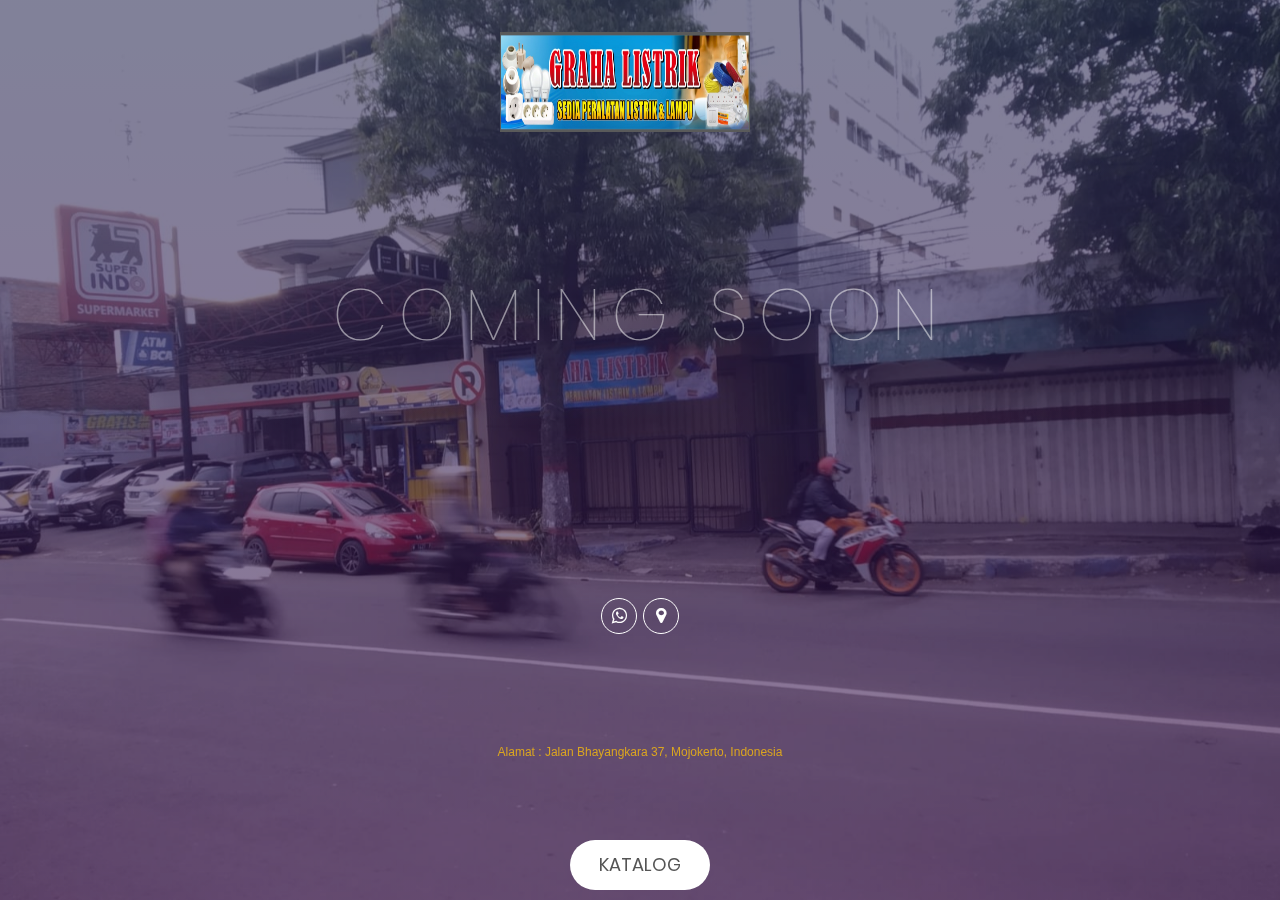
==== index.html @ 32935fe4 "new pindah" ====
<!DOCTYPE html>
<html lang="en">
<head>
	<meta charset="UTF-8">
    <meta http-equiv="X-UA-Compatible" content="IE=edge">
    <meta name="viewport" content="width=device-width, initial-scale=1, user-scalable=1">
    <title>Graha Listrik (Under Construction)</title>
<!--===============================================================================================-->	
	<link rel="icon" type="image/png" href="images/icons/favicon.ico"/>
<!--===============================================================================================-->
	<link rel="stylesheet" type="text/css" href="vendor/bootstrap/css/bootstrap.min.css">
<!--===============================================================================================-->
	<link rel="stylesheet" type="text/css" href="fonts/font-awesome-4.7.0/css/font-awesome.min.css">
<!--===============================================================================================-->
	<link rel="stylesheet" type="text/css" href="vendor/animate/animate.css">
<!--===============================================================================================-->
	<link rel="stylesheet" type="text/css" href="vendor/select2/select2.min.css">
<!--===============================================================================================-->
	<link rel="stylesheet" type="text/css" href="css/util.css">
	<link rel="stylesheet" type="text/css" href="css/main.css">
<!--===============================================================================================-->
</head>

<body>
	<div class="simpleslide100">
		<div class="simpleslide100-item bg-img1" style="background-image: url('images/toko03.jpg');"></div>
		<div class="simpleslide100-item bg-img1" style="background-image: url('images/toko04.jpg');"></div>
		<div class="simpleslide100-item bg-img1" style="background-image: url('images/toko02.jpg');"></div>
		<div class="simpleslide100-item bg-img1" style="background-image: url('images/toko_closeup.jpg');"></div>
		<div class="simpleslide100-item bg-img1" style="background-image: url('images/toko05.jpg');"></div>
	</div>

	<div class="flex-col-c-sb size1 overlay1">
		 <div class="w-full flex-w flex-sb-m p-l-80 p-r-80 p-t-22 p-lr-15-sm"> 
			<div class="wrappic1 m-r-30 m-t-10 m-b-10">
				<center><a href="#" ><img src="images/Logo.jpg" style = "width: 250px; height: 100px" alt="logo 1"></a></center>
			</div>
		 </div> 
		<div class="flex-col-c-m p-l-15 p-r-15 p-t-50 p-b-120">
			<h3 class="l1-txt1 txt-center p-b-40 respon1">
				Coming Soon
			</h3>
		</div>
		<div class="flex-w flex-c-m p-b-35">
			<a href="https://wa.me/6281232368676?text=Halo,%20Apakah%20hari%20ini%20buka?" class="size3 flex-c-m how-social trans-04 m-r-3 m-l-3 m-b-5">
				<i class="fa fa-whatsapp"></i>
			</a>
			<a href="https://goo.gl/maps/VwpToJS5A9MFDuwn7" class="size3 flex-c-m how-social trans-04 m-r-3 m-l-3 m-b-5">
				<i class="fa fa-map-marker"></i>
			</a>
			
		</div>
		<p id = "styling_alamat">Alamat : Jalan Bhayangkara 37, Mojokerto, Indonesia</p>
		<div class="flex-w m-t-10 m-b-10">
			<a href="#" onclick="myFunction()" class="size2 m1-txt1 flex-c-m how-btn1 trans-04">
				Katalog
			</a>
		</div>
	</div>



<!--===============================================================================================-->	
	<script src="vendor/jquery/jquery-3.2.1.min.js"></script>
<!--===============================================================================================-->
	<script src="vendor/bootstrap/js/popper.js"></script>
	<script src="vendor/bootstrap/js/bootstrap.min.js"></script>
<!--===============================================================================================-->
	<script src="vendor/select2/select2.min.js"></script>
<!--===============================================================================================-->
	<script src="vendor/countdowntime/moment.min.js"></script>
	<script src="vendor/countdowntime/moment-timezone.min.js"></script>
	<script src="vendor/countdowntime/moment-timezone-with-data.min.js"></script>
	<script src="vendor/countdowntime/countdowntime.js"></script>
	<script>
		$('.cd100').countdown100({
			/*Set Endtime here*/
			/*Endtime must be > current time*/
			endtimeYear: 0,
			endtimeMonth: 0,
			endtimeDate: 35,
			endtimeHours: 19,
			endtimeMinutes: 0,
			endtimeSeconds: 0,
			timeZone: "" 
			// ex:  timeZone: "America/New_York"
			//go to " http://momentjs.com/timezone/ " to get timezone
		});
		var message = "Website catalog masih dibuat"
		function myFunction() {
			alert(message);
		}
	</script>
<!--===============================================================================================-->
	<script src="vendor/tilt/tilt.jquery.min.js"></script>
	<script >
		$('.js-tilt').tilt({
			scale: 1.1
		})
	</script>
<!--===============================================================================================-->
	<script src="js/main.js"></script>
</body>
</html>
---- css/util.css ----
/*//////////////////////////////////////////////////////////////////
[ REBOOT ]*/
*, *:before, *:after {
	margin: 0px; 
	padding: 0px; 
	-webkit-box-sizing: border-box;
	-moz-box-sizing: border-box;
	box-sizing: border-box;
}

body, html {
	font-family: Arial, sans-serif;
	font-size: 15px;
	color: #666666;

	height: 100%;
	background-color: #fff;
	-webkit-box-sizing: border-box;
	-moz-box-sizing: border-box;
	box-sizing: border-box;
}

/*---------------------------------------------*/
a:focus {outline: none;}
a:hover {text-decoration: none;}

/* ------------------------------------ */
h1,h2,h3,h4,h5,h6,p {margin: 0px;}

ul, li {
	margin: 0px;
	list-style-type: none;
}


/* ------------------------------------ */
input, textarea, label {
	display: block;
	outline: none;
	border: none;
}

/* ------------------------------------ */
button {
	outline: none;
	border: none;
	background: transparent;
	cursor: pointer;
}
button:focus {outline: none;}

iframe {border: none;}


/*//////////////////////////////////////////////////////////////////
[ FONT SIZE ]*/
.fs-1 {font-size: 1px;}
.fs-2 {font-size: 2px;}
.fs-3 {font-size: 3px;}
.fs-4 {font-size: 4px;}
.fs-5 {font-size: 5px;}
.fs-6 {font-size: 6px;}
.fs-7 {font-size: 7px;}
.fs-8 {font-size: 8px;}
.fs-9 {font-size: 9px;}
.fs-10 {font-size: 10px;}
.fs-11 {font-size: 11px;}
.fs-12 {font-size: 12px;}
.fs-13 {font-size: 13px;}
.fs-14 {font-size: 14px;}
.fs-15 {font-size: 15px;}
.fs-16 {font-size: 16px;}
.fs-17 {font-size: 17px;}
.fs-18 {font-size: 18px;}
.fs-19 {font-size: 19px;}
.fs-20 {font-size: 20px;}
.fs-21 {font-size: 21px;}
.fs-22 {font-size: 22px;}
.fs-23 {font-size: 23px;}
.fs-24 {font-size: 24px;}
.fs-25 {font-size: 25px;}
.fs-26 {font-size: 26px;}
.fs-27 {font-size: 27px;}
.fs-28 {font-size: 28px;}
.fs-29 {font-size: 29px;}
.fs-30 {font-size: 30px;}
.fs-31 {font-size: 31px;}
.fs-32 {font-size: 32px;}
.fs-33 {font-size: 33px;}
.fs-34 {font-size: 34px;}
.fs-35 {font-size: 35px;}
.fs-36 {font-size: 36px;}
.fs-37 {font-size: 37px;}
.fs-38 {font-size: 38px;}
.fs-39 {font-size: 39px;}
.fs-40 {font-size: 40px;}
.fs-41 {font-size: 41px;}
.fs-42 {font-size: 42px;}
.fs-43 {font-size: 43px;}
.fs-44 {font-size: 44px;}
.fs-45 {font-size: 45px;}
.fs-46 {font-size: 46px;}
.fs-47 {font-size: 47px;}
.fs-48 {font-size: 48px;}
.fs-49 {font-size: 49px;}
.fs-50 {font-size: 50px;}
.fs-51 {font-size: 51px;}
.fs-52 {font-size: 52px;}
.fs-53 {font-size: 53px;}
.fs-54 {font-size: 54px;}
.fs-55 {font-size: 55px;}
.fs-56 {font-size: 56px;}
.fs-57 {font-size: 57px;}
.fs-58 {font-size: 58px;}
.fs-59 {font-size: 59px;}
.fs-60 {font-size: 60px;}
.fs-61 {font-size: 61px;}
.fs-62 {font-size: 62px;}
.fs-63 {font-size: 63px;}
.fs-64 {font-size: 64px;}
.fs-65 {font-size: 65px;}
.fs-66 {font-size: 66px;}
.fs-67 {font-size: 67px;}
.fs-68 {font-size: 68px;}
.fs-69 {font-size: 69px;}
.fs-70 {font-size: 70px;}
.fs-71 {font-size: 71px;}
.fs-72 {font-size: 72px;}
.fs-73 {font-size: 73px;}
.fs-74 {font-size: 74px;}
.fs-75 {font-size: 75px;}
.fs-76 {font-size: 76px;}
.fs-77 {font-size: 77px;}
.fs-78 {font-size: 78px;}
.fs-79 {font-size: 79px;}
.fs-80 {font-size: 80px;}
.fs-81 {font-size: 81px;}
.fs-82 {font-size: 82px;}
.fs-83 {font-size: 83px;}
.fs-84 {font-size: 84px;}
.fs-85 {font-size: 85px;}
.fs-86 {font-size: 86px;}
.fs-87 {font-size: 87px;}
.fs-88 {font-size: 88px;}
.fs-89 {font-size: 89px;}
.fs-90 {font-size: 90px;}
.fs-91 {font-size: 91px;}
.fs-92 {font-size: 92px;}
.fs-93 {font-size: 93px;}
.fs-94 {font-size: 94px;}
.fs-95 {font-size: 95px;}
.fs-96 {font-size: 96px;}
.fs-97 {font-size: 97px;}
.fs-98 {font-size: 98px;}
.fs-99 {font-size: 99px;}
.fs-100 {font-size: 100px;}
.fs-101 {font-size: 101px;}
.fs-102 {font-size: 102px;}
.fs-103 {font-size: 103px;}
.fs-104 {font-size: 104px;}
.fs-105 {font-size: 105px;}
.fs-106 {font-size: 106px;}
.fs-107 {font-size: 107px;}
.fs-108 {font-size: 108px;}
.fs-109 {font-size: 109px;}
.fs-110 {font-size: 110px;}
.fs-111 {font-size: 111px;}
.fs-112 {font-size: 112px;}
.fs-113 {font-size: 113px;}
.fs-114 {font-size: 114px;}
.fs-115 {font-size: 115px;}
.fs-116 {font-size: 116px;}
.fs-117 {font-size: 117px;}
.fs-118 {font-size: 118px;}
.fs-119 {font-size: 119px;}
.fs-120 {font-size: 120px;}
.fs-121 {font-size: 121px;}
.fs-122 {font-size: 122px;}
.fs-123 {font-size: 123px;}
.fs-124 {font-size: 124px;}
.fs-125 {font-size: 125px;}
.fs-126 {font-size: 126px;}
.fs-127 {font-size: 127px;}
.fs-128 {font-size: 128px;}
.fs-129 {font-size: 129px;}
.fs-130 {font-size: 130px;}
.fs-131 {font-size: 131px;}
.fs-132 {font-size: 132px;}
.fs-133 {font-size: 133px;}
.fs-134 {font-size: 134px;}
.fs-135 {font-size: 135px;}
.fs-136 {font-size: 136px;}
.fs-137 {font-size: 137px;}
.fs-138 {font-size: 138px;}
.fs-139 {font-size: 139px;}
.fs-140 {font-size: 140px;}
.fs-141 {font-size: 141px;}
.fs-142 {font-size: 142px;}
.fs-143 {font-size: 143px;}
.fs-144 {font-size: 144px;}
.fs-145 {font-size: 145px;}
.fs-146 {font-size: 146px;}
.fs-147 {font-size: 147px;}
.fs-148 {font-size: 148px;}
.fs-149 {font-size: 149px;}
.fs-150 {font-size: 150px;}
.fs-151 {font-size: 151px;}
.fs-152 {font-size: 152px;}
.fs-153 {font-size: 153px;}
.fs-154 {font-size: 154px;}
.fs-155 {font-size: 155px;}
.fs-156 {font-size: 156px;}
.fs-157 {font-size: 157px;}
.fs-158 {font-size: 158px;}
.fs-159 {font-size: 159px;}
.fs-160 {font-size: 160px;}
.fs-161 {font-size: 161px;}
.fs-162 {font-size: 162px;}
.fs-163 {font-size: 163px;}
.fs-164 {font-size: 164px;}
.fs-165 {font-size: 165px;}
.fs-166 {font-size: 166px;}
.fs-167 {font-size: 167px;}
.fs-168 {font-size: 168px;}
.fs-169 {font-size: 169px;}
.fs-170 {font-size: 170px;}
.fs-171 {font-size: 171px;}
.fs-172 {font-size: 172px;}
.fs-173 {font-size: 173px;}
.fs-174 {font-size: 174px;}
.fs-175 {font-size: 175px;}
.fs-176 {font-size: 176px;}
.fs-177 {font-size: 177px;}
.fs-178 {font-size: 178px;}
.fs-179 {font-size: 179px;}
.fs-180 {font-size: 180px;}
.fs-181 {font-size: 181px;}
.fs-182 {font-size: 182px;}
.fs-183 {font-size: 183px;}
.fs-184 {font-size: 184px;}
.fs-185 {font-size: 185px;}
.fs-186 {font-size: 186px;}
.fs-187 {font-size: 187px;}
.fs-188 {font-size: 188px;}
.fs-189 {font-size: 189px;}
.fs-190 {font-size: 190px;}
.fs-191 {font-size: 191px;}
.fs-192 {font-size: 192px;}
.fs-193 {font-size: 193px;}
.fs-194 {font-size: 194px;}
.fs-195 {font-size: 195px;}
.fs-196 {font-size: 196px;}
.fs-197 {font-size: 197px;}
.fs-198 {font-size: 198px;}
.fs-199 {font-size: 199px;}
.fs-200 {font-size: 200px;}

/*//////////////////////////////////////////////////////////////////
[ PADDING ]*/
.p-t-0 {padding-top: 0px;}
.p-t-1 {padding-top: 1px;}
.p-t-2 {padding-top: 2px;}
.p-t-3 {padding-top: 3px;}
.p-t-4 {padding-top: 4px;}
.p-t-5 {padding-top: 5px;}
.p-t-6 {padding-top: 6px;}
.p-t-7 {padding-top: 7px;}
.p-t-8 {padding-top: 8px;}
.p-t-9 {padding-top: 9px;}
.p-t-10 {padding-top: 10px;}
.p-t-11 {padding-top: 11px;}
.p-t-12 {padding-top: 12px;}
.p-t-13 {padding-top: 13px;}
.p-t-14 {padding-top: 14px;}
.p-t-15 {padding-top: 15px;}
.p-t-16 {padding-top: 16px;}
.p-t-17 {padding-top: 17px;}
.p-t-18 {padding-top: 18px;}
.p-t-19 {padding-top: 19px;}
.p-t-20 {padding-top: 20px;}
.p-t-21 {padding-top: 21px;}
.p-t-22 {padding-top: 22px;}
.p-t-23 {padding-top: 23px;}
.p-t-24 {padding-top: 24px;}
.p-t-25 {padding-top: 25px;}
.p-t-26 {padding-top: 26px;}
.p-t-27 {padding-top: 27px;}
.p-t-28 {padding-top: 28px;}
.p-t-29 {padding-top: 29px;}
.p-t-30 {padding-top: 30px;}
.p-t-31 {padding-top: 31px;}
.p-t-32 {padding-top: 32px;}
.p-t-33 {padding-top: 33px;}
.p-t-34 {padding-top: 34px;}
.p-t-35 {padding-top: 35px;}
.p-t-36 {padding-top: 36px;}
.p-t-37 {padding-top: 37px;}
.p-t-38 {padding-top: 38px;}
.p-t-39 {padding-top: 39px;}
.p-t-40 {padding-top: 40px;}
.p-t-41 {padding-top: 41px;}
.p-t-42 {padding-top: 42px;}
.p-t-43 {padding-top: 43px;}
.p-t-44 {padding-top: 44px;}
.p-t-45 {padding-top: 45px;}
.p-t-46 {padding-top: 46px;}
.p-t-47 {padding-top: 47px;}
.p-t-48 {padding-top: 48px;}
.p-t-49 {padding-top: 49px;}
.p-t-50 {padding-top: 50px;}
.p-t-51 {padding-top: 51px;}
.p-t-52 {padding-top: 52px;}
.p-t-53 {padding-top: 53px;}
.p-t-54 {padding-top: 54px;}
.p-t-55 {padding-top: 55px;}
.p-t-56 {padding-top: 56px;}
.p-t-57 {padding-top: 57px;}
.p-t-58 {padding-top: 58px;}
.p-t-59 {padding-top: 59px;}
.p-t-60 {padding-top: 60px;}
.p-t-61 {padding-top: 61px;}
.p-t-62 {padding-top: 62px;}
.p-t-63 {padding-top: 63px;}
.p-t-64 {padding-top: 64px;}
.p-t-65 {padding-top: 65px;}
.p-t-66 {padding-top: 66px;}
.p-t-67 {padding-top: 67px;}
.p-t-68 {padding-top: 68px;}
.p-t-69 {padding-top: 69px;}
.p-t-70 {padding-top: 70px;}
.p-t-71 {padding-top: 71px;}
.p-t-72 {padding-top: 72px;}
.p-t-73 {padding-top: 73px;}
.p-t-74 {padding-top: 74px;}
.p-t-75 {padding-top: 75px;}
.p-t-76 {padding-top: 76px;}
.p-t-77 {padding-top: 77px;}
.p-t-78 {padding-top: 78px;}
.p-t-79 {padding-top: 79px;}
.p-t-80 {padding-top: 80px;}
.p-t-81 {padding-top: 81px;}
.p-t-82 {padding-top: 82px;}
.p-t-83 {padding-top: 83px;}
.p-t-84 {padding-top: 84px;}
.p-t-85 {padding-top: 85px;}
.p-t-86 {padding-top: 86px;}
.p-t-87 {padding-top: 87px;}
.p-t-88 {padding-top: 88px;}
.p-t-89 {padding-top: 89px;}
.p-t-90 {padding-top: 90px;}
.p-t-91 {padding-top: 91px;}
.p-t-92 {padding-top: 92px;}
.p-t-93 {padding-top: 93px;}
.p-t-94 {padding-top: 94px;}
.p-t-95 {padding-top: 95px;}
.p-t-96 {padding-top: 96px;}
.p-t-97 {padding-top: 97px;}
.p-t-98 {padding-top: 98px;}
.p-t-99 {padding-top: 99px;}
.p-t-100 {padding-top: 100px;}
.p-t-101 {padding-top: 101px;}
.p-t-102 {padding-top: 102px;}
.p-t-103 {padding-top: 103px;}
.p-t-104 {padding-top: 104px;}
.p-t-105 {padding-top: 105px;}
.p-t-106 {padding-top: 106px;}
.p-t-107 {padding-top: 107px;}
.p-t-108 {padding-top: 108px;}
.p-t-109 {padding-top: 109px;}
.p-t-110 {padding-top: 110px;}
.p-t-111 {padding-top: 111px;}
.p-t-112 {padding-top: 112px;}
.p-t-113 {padding-top: 113px;}
.p-t-114 {padding-top: 114px;}
.p-t-115 {padding-top: 115px;}
.p-t-116 {padding-top: 116px;}
.p-t-117 {padding-top: 117px;}
.p-t-118 {padding-top: 118px;}
.p-t-119 {padding-top: 119px;}
.p-t-120 {padding-top: 120px;}
.p-t-121 {padding-top: 121px;}
.p-t-122 {padding-top: 122px;}
.p-t-123 {padding-top: 123px;}
.p-t-124 {padding-top: 124px;}
.p-t-125 {padding-top: 125px;}
.p-t-126 {padding-top: 126px;}
.p-t-127 {padding-top: 127px;}
.p-t-128 {padding-top: 128px;}
.p-t-129 {padding-top: 129px;}
.p-t-130 {padding-top: 130px;}
.p-t-131 {padding-top: 131px;}
.p-t-132 {padding-top: 132px;}
.p-t-133 {padding-top: 133px;}
.p-t-134 {padding-top: 134px;}
.p-t-135 {padding-top: 135px;}
.p-t-136 {padding-top: 136px;}
.p-t-137 {padding-top: 137px;}
.p-t-138 {padding-top: 138px;}
.p-t-139 {padding-top: 139px;}
.p-t-140 {padding-top: 140px;}
.p-t-141 {padding-top: 141px;}
.p-t-142 {padding-top: 142px;}
.p-t-143 {padding-top: 143px;}
.p-t-144 {padding-top: 144px;}
.p-t-145 {padding-top: 145px;}
.p-t-146 {padding-top: 146px;}
.p-t-147 {padding-top: 147px;}
.p-t-148 {padding-top: 148px;}
.p-t-149 {padding-top: 149px;}
.p-t-150 {padding-top: 150px;}
.p-t-151 {padding-top: 151px;}
.p-t-152 {padding-top: 152px;}
.p-t-153 {padding-top: 153px;}
.p-t-154 {padding-top: 154px;}
.p-t-155 {padding-top: 155px;}
.p-t-156 {padding-top: 156px;}
.p-t-157 {padding-top: 157px;}
.p-t-158 {padding-top: 158px;}
.p-t-159 {padding-top: 159px;}
.p-t-160 {padding-top: 160px;}
.p-t-161 {padding-top: 161px;}
.p-t-162 {padding-top: 162px;}
.p-t-163 {padding-top: 163px;}
.p-t-164 {padding-top: 164px;}
.p-t-165 {padding-top: 165px;}
.p-t-166 {padding-top: 166px;}
.p-t-167 {padding-top: 167px;}
.p-t-168 {padding-top: 168px;}
.p-t-169 {padding-top: 169px;}
.p-t-170 {padding-top: 170px;}
.p-t-171 {padding-top: 171px;}
.p-t-172 {padding-top: 172px;}
.p-t-173 {padding-top: 173px;}
.p-t-174 {padding-top: 174px;}
.p-t-175 {padding-top: 175px;}
.p-t-176 {padding-top: 176px;}
.p-t-177 {padding-top: 177px;}
.p-t-178 {padding-top: 178px;}
.p-t-179 {padding-top: 179px;}
.p-t-180 {padding-top: 180px;}
.p-t-181 {padding-top: 181px;}
.p-t-182 {padding-top: 182px;}
.p-t-183 {padding-top: 183px;}
.p-t-184 {padding-top: 184px;}
.p-t-185 {padding-top: 185px;}
.p-t-186 {padding-top: 186px;}
.p-t-187 {padding-top: 187px;}
.p-t-188 {padding-top: 188px;}
.p-t-189 {padding-top: 189px;}
.p-t-190 {padding-top: 190px;}
.p-t-191 {padding-top: 191px;}
.p-t-192 {padding-top: 192px;}
.p-t-193 {padding-top: 193px;}
.p-t-194 {padding-top: 194px;}
.p-t-195 {padding-top: 195px;}
.p-t-196 {padding-top: 196px;}
.p-t-197 {padding-top: 197px;}
.p-t-198 {padding-top: 198px;}
.p-t-199 {padding-top: 199px;}
.p-t-200 {padding-top: 200px;}
.p-t-201 {padding-top: 201px;}
.p-t-202 {padding-top: 202px;}
.p-t-203 {padding-top: 203px;}
.p-t-204 {padding-top: 204px;}
.p-t-205 {padding-top: 205px;}
.p-t-206 {padding-top: 206px;}
.p-t-207 {padding-top: 207px;}
.p-t-208 {padding-top: 208px;}
.p-t-209 {padding-top: 209px;}
.p-t-210 {padding-top: 210px;}
.p-t-211 {padding-top: 211px;}
.p-t-212 {padding-top: 212px;}
.p-t-213 {padding-top: 213px;}
.p-t-214 {padding-top: 214px;}
.p-t-215 {padding-top: 215px;}
.p-t-216 {padding-top: 216px;}
.p-t-217 {padding-top: 217px;}
.p-t-218 {padding-top: 218px;}
.p-t-219 {padding-top: 219px;}
.p-t-220 {padding-top: 220px;}
.p-t-221 {padding-top: 221px;}
.p-t-222 {padding-top: 222px;}
.p-t-223 {padding-top: 223px;}
.p-t-224 {padding-top: 224px;}
.p-t-225 {padding-top: 225px;}
.p-t-226 {padding-top: 226px;}
.p-t-227 {padding-top: 227px;}
.p-t-228 {padding-top: 228px;}
.p-t-229 {padding-top: 229px;}
.p-t-230 {padding-top: 230px;}
.p-t-231 {padding-top: 231px;}
.p-t-232 {padding-top: 232px;}
.p-t-233 {padding-top: 233px;}
.p-t-234 {padding-top: 234px;}
.p-t-235 {padding-top: 235px;}
.p-t-236 {padding-top: 236px;}
.p-t-237 {padding-top: 237px;}
.p-t-238 {padding-top: 238px;}
.p-t-239 {padding-top: 239px;}
.p-t-240 {padding-top: 240px;}
.p-t-241 {padding-top: 241px;}
.p-t-242 {padding-top: 242px;}
.p-t-243 {padding-top: 243px;}
.p-t-244 {padding-top: 244px;}
.p-t-245 {padding-top: 245px;}
.p-t-246 {padding-top: 246px;}
.p-t-247 {padding-top: 247px;}
.p-t-248 {padding-top: 248px;}
.p-t-249 {padding-top: 249px;}
.p-t-250 {padding-top: 250px;}
.p-b-0 {padding-bottom: 0px;}
.p-b-1 {padding-bottom: 1px;}
.p-b-2 {padding-bottom: 2px;}
.p-b-3 {padding-bottom: 3px;}
.p-b-4 {padding-bottom: 4px;}
.p-b-5 {padding-bottom: 5px;}
.p-b-6 {padding-bottom: 6px;}
.p-b-7 {padding-bottom: 7px;}
.p-b-8 {padding-bottom: 8px;}
.p-b-9 {padding-bottom: 9px;}
.p-b-10 {padding-bottom: 10px;}
.p-b-11 {padding-bottom: 11px;}
.p-b-12 {padding-bottom: 12px;}
.p-b-13 {padding-bottom: 13px;}
.p-b-14 {padding-bottom: 14px;}
.p-b-15 {padding-bottom: 15px;}
.p-b-16 {padding-bottom: 16px;}
.p-b-17 {padding-bottom: 17px;}
.p-b-18 {padding-bottom: 18px;}
.p-b-19 {padding-bottom: 19px;}
.p-b-20 {padding-bottom: 20px;}
.p-b-21 {padding-bottom: 21px;}
.p-b-22 {padding-bottom: 22px;}
.p-b-23 {padding-bottom: 23px;}
.p-b-24 {padding-bottom: 24px;}
.p-b-25 {padding-bottom: 25px;}
.p-b-26 {padding-bottom: 26px;}
.p-b-27 {padding-bottom: 27px;}
.p-b-28 {padding-bottom: 28px;}
.p-b-29 {padding-bottom: 29px;}
.p-b-30 {padding-bottom: 30px;}
.p-b-31 {padding-bottom: 31px;}
.p-b-32 {padding-bottom: 32px;}
.p-b-33 {padding-bottom: 33px;}
.p-b-34 {padding-bottom: 34px;}
.p-b-35 {padding-bottom: 35px;}
.p-b-36 {padding-bottom: 36px;}
.p-b-37 {padding-bottom: 37px;}
.p-b-38 {padding-bottom: 38px;}
.p-b-39 {padding-bottom: 39px;}
.p-b-40 {padding-bottom: 40px;}
.p-b-41 {padding-bottom: 41px;}
.p-b-42 {padding-bottom: 42px;}
.p-b-43 {padding-bottom: 43px;}
.p-b-44 {padding-bottom: 44px;}
.p-b-45 {padding-bottom: 45px;}
.p-b-46 {padding-bottom: 46px;}
.p-b-47 {padding-bottom: 47px;}
.p-b-48 {padding-bottom: 48px;}
.p-b-49 {padding-bottom: 49px;}
.p-b-50 {padding-bottom: 50px;}
.p-b-51 {padding-bottom: 51px;}
.p-b-52 {padding-bottom: 52px;}
.p-b-53 {padding-bottom: 53px;}
.p-b-54 {padding-bottom: 54px;}
.p-b-55 {padding-bottom: 55px;}
.p-b-56 {padding-bottom: 56px;}
.p-b-57 {padding-bottom: 57px;}
.p-b-58 {padding-bottom: 58px;}
.p-b-59 {padding-bottom: 59px;}
.p-b-60 {padding-bottom: 60px;}
.p-b-61 {padding-bottom: 61px;}
.p-b-62 {padding-bottom: 62px;}
.p-b-63 {padding-bottom: 63px;}
.p-b-64 {padding-bottom: 64px;}
.p-b-65 {padding-bottom: 65px;}
.p-b-66 {padding-bottom: 66px;}
.p-b-67 {padding-bottom: 67px;}
.p-b-68 {padding-bottom: 68px;}
.p-b-69 {padding-bottom: 69px;}
.p-b-70 {padding-bottom: 70px;}
.p-b-71 {padding-bottom: 71px;}
.p-b-72 {padding-bottom: 72px;}
.p-b-73 {padding-bottom: 73px;}
.p-b-74 {padding-bottom: 74px;}
.p-b-75 {padding-bottom: 75px;}
.p-b-76 {padding-bottom: 76px;}
.p-b-77 {padding-bottom: 77px;}
.p-b-78 {padding-bottom: 78px;}
.p-b-79 {padding-bottom: 79px;}
.p-b-80 {padding-bottom: 80px;}
.p-b-81 {padding-bottom: 81px;}
.p-b-82 {padding-bottom: 82px;}
.p-b-83 {padding-bottom: 83px;}
.p-b-84 {padding-bottom: 84px;}
.p-b-85 {padding-bottom: 85px;}
.p-b-86 {padding-bottom: 86px;}
.p-b-87 {padding-bottom: 87px;}
.p-b-88 {padding-bottom: 88px;}
.p-b-89 {padding-bottom: 89px;}
.p-b-90 {padding-bottom: 90px;}
.p-b-91 {padding-bottom: 91px;}
.p-b-92 {padding-bottom: 92px;}
.p-b-93 {padding-bottom: 93px;}
.p-b-94 {padding-bottom: 94px;}
.p-b-95 {padding-bottom: 95px;}
.p-b-96 {padding-bottom: 96px;}
.p-b-97 {padding-bottom: 97px;}
.p-b-98 {padding-bottom: 98px;}
.p-b-99 {padding-bottom: 99px;}
.p-b-100 {padding-bottom: 100px;}
.p-b-101 {padding-bottom: 101px;}
.p-b-102 {padding-bottom: 102px;}
.p-b-103 {padding-bottom: 103px;}
.p-b-104 {padding-bottom: 104px;}
.p-b-105 {padding-bottom: 105px;}
.p-b-106 {padding-bottom: 106px;}
.p-b-107 {padding-bottom: 107px;}
.p-b-108 {padding-bottom: 108px;}
.p-b-109 {padding-bottom: 109px;}
.p-b-110 {padding-bottom: 110px;}
.p-b-111 {padding-bottom: 111px;}
.p-b-112 {padding-bottom: 112px;}
.p-b-113 {padding-bottom: 113px;}
.p-b-114 {padding-bottom: 114px;}
.p-b-115 {padding-bottom: 115px;}
.p-b-116 {padding-bottom: 116px;}
.p-b-117 {padding-bottom: 117px;}
.p-b-118 {padding-bottom: 118px;}
.p-b-119 {padding-bottom: 119px;}
.p-b-120 {padding-bottom: 120px;}
.p-b-121 {padding-bottom: 121px;}
.p-b-122 {padding-bottom: 122px;}
.p-b-123 {padding-bottom: 123px;}
.p-b-124 {padding-bottom: 124px;}
.p-b-125 {padding-bottom: 125px;}
.p-b-126 {padding-bottom: 126px;}
.p-b-127 {padding-bottom: 127px;}
.p-b-128 {padding-bottom: 128px;}
.p-b-129 {padding-bottom: 129px;}
.p-b-130 {padding-bottom: 130px;}
.p-b-131 {padding-bottom: 131px;}
.p-b-132 {padding-bottom: 132px;}
.p-b-133 {padding-bottom: 133px;}
.p-b-134 {padding-bottom: 134px;}
.p-b-135 {padding-bottom: 135px;}
.p-b-136 {padding-bottom: 136px;}
.p-b-137 {padding-bottom: 137px;}
.p-b-138 {padding-bottom: 138px;}
.p-b-139 {padding-bottom: 139px;}
.p-b-140 {padding-bottom: 140px;}
.p-b-141 {padding-bottom: 141px;}
.p-b-142 {padding-bottom: 142px;}
.p-b-143 {padding-bottom: 143px;}
.p-b-144 {padding-bottom: 144px;}
.p-b-145 {padding-bottom: 145px;}
.p-b-146 {padding-bottom: 146px;}
.p-b-147 {padding-bottom: 147px;}
.p-b-148 {padding-bottom: 148px;}
.p-b-149 {padding-bottom: 149px;}
.p-b-150 {padding-bottom: 150px;}
.p-b-151 {padding-bottom: 151px;}
.p-b-152 {padding-bottom: 152px;}
.p-b-153 {padding-bottom: 153px;}
.p-b-154 {padding-bottom: 154px;}
.p-b-155 {padding-bottom: 155px;}
.p-b-156 {padding-bottom: 156px;}
.p-b-157 {padding-bottom: 157px;}
.p-b-158 {padding-bottom: 158px;}
.p-b-159 {padding-bottom: 159px;}
.p-b-160 {padding-bottom: 160px;}
.p-b-161 {padding-bottom: 161px;}
.p-b-162 {padding-bottom: 162px;}
.p-b-163 {padding-bottom: 163px;}
.p-b-164 {padding-bottom: 164px;}
.p-b-165 {padding-bottom: 165px;}
.p-b-166 {padding-bottom: 166px;}
.p-b-167 {padding-bottom: 167px;}
.p-b-168 {padding-bottom: 168px;}
.p-b-169 {padding-bottom: 169px;}
.p-b-170 {padding-bottom: 170px;}
.p-b-171 {padding-bottom: 171px;}
.p-b-172 {padding-bottom: 172px;}
.p-b-173 {padding-bottom: 173px;}
.p-b-174 {padding-bottom: 174px;}
.p-b-175 {padding-bottom: 175px;}
.p-b-176 {padding-bottom: 176px;}
.p-b-177 {padding-bottom: 177px;}
.p-b-178 {padding-bottom: 178px;}
.p-b-179 {padding-bottom: 179px;}
.p-b-180 {padding-bottom: 180px;}
.p-b-181 {padding-bottom: 181px;}
.p-b-182 {padding-bottom: 182px;}
.p-b-183 {padding-bottom: 183px;}
.p-b-184 {padding-bottom: 184px;}
.p-b-185 {padding-bottom: 185px;}
.p-b-186 {padding-bottom: 186px;}
.p-b-187 {padding-bottom: 187px;}
.p-b-188 {padding-bottom: 188px;}
.p-b-189 {padding-bottom: 189px;}
.p-b-190 {padding-bottom: 190px;}
.p-b-191 {padding-bottom: 191px;}
.p-b-192 {padding-bottom: 192px;}
.p-b-193 {padding-bottom: 193px;}
.p-b-194 {padding-bottom: 194px;}
.p-b-195 {padding-bottom: 195px;}
.p-b-196 {padding-bottom: 196px;}
.p-b-197 {padding-bottom: 197px;}
.p-b-198 {padding-bottom: 198px;}
.p-b-199 {padding-bottom: 199px;}
.p-b-200 {padding-bottom: 200px;}
.p-b-201 {padding-bottom: 201px;}
.p-b-202 {padding-bottom: 202px;}
.p-b-203 {padding-bottom: 203px;}
.p-b-204 {padding-bottom: 204px;}
.p-b-205 {padding-bottom: 205px;}
.p-b-206 {padding-bottom: 206px;}
.p-b-207 {padding-bottom: 207px;}
.p-b-208 {padding-bottom: 208px;}
.p-b-209 {padding-bottom: 209px;}
.p-b-210 {padding-bottom: 210px;}
.p-b-211 {padding-bottom: 211px;}
.p-b-212 {padding-bottom: 212px;}
.p-b-213 {padding-bottom: 213px;}
.p-b-214 {padding-bottom: 214px;}
.p-b-215 {padding-bottom: 215px;}
.p-b-216 {padding-bottom: 216px;}
.p-b-217 {padding-bottom: 217px;}
.p-b-218 {padding-bottom: 218px;}
.p-b-219 {padding-bottom: 219px;}
.p-b-220 {padding-bottom: 220px;}
.p-b-221 {padding-bottom: 221px;}
.p-b-222 {padding-bottom: 222px;}
.p-b-223 {padding-bottom: 223px;}
.p-b-224 {padding-bottom: 224px;}
.p-b-225 {padding-bottom: 225px;}
.p-b-226 {padding-bottom: 226px;}
.p-b-227 {padding-bottom: 227px;}
.p-b-228 {padding-bottom: 228px;}
.p-b-229 {padding-bottom: 229px;}
.p-b-230 {padding-bottom: 230px;}
.p-b-231 {padding-bottom: 231px;}
.p-b-232 {padding-bottom: 232px;}
.p-b-233 {padding-bottom: 233px;}
.p-b-234 {padding-bottom: 234px;}
.p-b-235 {padding-bottom: 235px;}
.p-b-236 {padding-bottom: 236px;}
.p-b-237 {padding-bottom: 237px;}
.p-b-238 {padding-bottom: 238px;}
.p-b-239 {padding-bottom: 239px;}
.p-b-240 {padding-bottom: 240px;}
.p-b-241 {padding-bottom: 241px;}
.p-b-242 {padding-bottom: 242px;}
.p-b-243 {padding-bottom: 243px;}
.p-b-244 {padding-bottom: 244px;}
.p-b-245 {padding-bottom: 245px;}
.p-b-246 {padding-bottom: 246px;}
.p-b-247 {padding-bottom: 247px;}
.p-b-248 {padding-bottom: 248px;}
.p-b-249 {padding-bottom: 249px;}
.p-b-250 {padding-bottom: 250px;}
.p-l-0 {padding-left: 0px;}
.p-l-1 {padding-left: 1px;}
.p-l-2 {padding-left: 2px;}
.p-l-3 {padding-left: 3px;}
.p-l-4 {padding-left: 4px;}
.p-l-5 {padding-left: 5px;}
.p-l-6 {padding-left: 6px;}
.p-l-7 {padding-left: 7px;}
.p-l-8 {padding-left: 8px;}
.p-l-9 {padding-left: 9px;}
.p-l-10 {padding-left: 10px;}
.p-l-11 {padding-left: 11px;}
.p-l-12 {padding-left: 12px;}
.p-l-13 {padding-left: 13px;}
.p-l-14 {padding-left: 14px;}
.p-l-15 {padding-left: 15px;}
.p-l-16 {padding-left: 16px;}
.p-l-17 {padding-left: 17px;}
.p-l-18 {padding-left: 18px;}
.p-l-19 {padding-left: 19px;}
.p-l-20 {padding-left: 20px;}
.p-l-21 {padding-left: 21px;}
.p-l-22 {padding-left: 22px;}
.p-l-23 {padding-left: 23px;}
.p-l-24 {padding-left: 24px;}
.p-l-25 {padding-left: 25px;}
.p-l-26 {padding-left: 26px;}
.p-l-27 {padding-left: 27px;}
.p-l-28 {padding-left: 28px;}
.p-l-29 {padding-left: 29px;}
.p-l-30 {padding-left: 30px;}
.p-l-31 {padding-left: 31px;}
.p-l-32 {padding-left: 32px;}
.p-l-33 {padding-left: 33px;}
.p-l-34 {padding-left: 34px;}
.p-l-35 {padding-left: 35px;}
.p-l-36 {padding-left: 36px;}
.p-l-37 {padding-left: 37px;}
.p-l-38 {padding-left: 38px;}
.p-l-39 {padding-left: 39px;}
.p-l-40 {padding-left: 40px;}
.p-l-41 {padding-left: 41px;}
.p-l-42 {padding-left: 42px;}
.p-l-43 {padding-left: 43px;}
.p-l-44 {padding-left: 44px;}
.p-l-45 {padding-left: 45px;}
.p-l-46 {padding-left: 46px;}
.p-l-47 {padding-left: 47px;}
.p-l-48 {padding-left: 48px;}
.p-l-49 {padding-left: 49px;}
.p-l-50 {padding-left: 50px;}
.p-l-51 {padding-left: 51px;}
.p-l-52 {padding-left: 52px;}
.p-l-53 {padding-left: 53px;}
.p-l-54 {padding-left: 54px;}
.p-l-55 {padding-left: 55px;}
.p-l-56 {padding-left: 56px;}
.p-l-57 {padding-left: 57px;}
.p-l-58 {padding-left: 58px;}
.p-l-59 {padding-left: 59px;}
.p-l-60 {padding-left: 60px;}
.p-l-61 {padding-left: 61px;}
.p-l-62 {padding-left: 62px;}
.p-l-63 {padding-left: 63px;}
.p-l-64 {padding-left: 64px;}
.p-l-65 {padding-left: 65px;}
.p-l-66 {padding-left: 66px;}
.p-l-67 {padding-left: 67px;}
.p-l-68 {padding-left: 68px;}
.p-l-69 {padding-left: 69px;}
.p-l-70 {padding-left: 70px;}
.p-l-71 {padding-left: 71px;}
.p-l-72 {padding-left: 72px;}
.p-l-73 {padding-left: 73px;}
.p-l-74 {padding-left: 74px;}
.p-l-75 {padding-left: 75px;}
.p-l-76 {padding-left: 76px;}
.p-l-77 {padding-left: 77px;}
.p-l-78 {padding-left: 78px;}
.p-l-79 {padding-left: 79px;}
.p-l-80 {padding-left: 80px;}
.p-l-81 {padding-left: 81px;}
.p-l-82 {padding-left: 82px;}
.p-l-83 {padding-left: 83px;}
.p-l-84 {padding-left: 84px;}
.p-l-85 {padding-left: 85px;}
.p-l-86 {padding-left: 86px;}
.p-l-87 {padding-left: 87px;}
.p-l-88 {padding-left: 88px;}
.p-l-89 {padding-left: 89px;}
.p-l-90 {padding-left: 90px;}
.p-l-91 {padding-left: 91px;}
.p-l-92 {padding-left: 92px;}
.p-l-93 {padding-left: 93px;}
.p-l-94 {padding-left: 94px;}
.p-l-95 {padding-left: 95px;}
.p-l-96 {padding-left: 96px;}
.p-l-97 {padding-left: 97px;}
.p-l-98 {padding-left: 98px;}
.p-l-99 {padding-left: 99px;}
.p-l-100 {padding-left: 100px;}
.p-l-101 {padding-left: 101px;}
.p-l-102 {padding-left: 102px;}
.p-l-103 {padding-left: 103px;}
.p-l-104 {padding-left: 104px;}
.p-l-105 {padding-left: 105px;}
.p-l-106 {padding-left: 106px;}
.p-l-107 {padding-left: 107px;}
.p-l-108 {padding-left: 108px;}
.p-l-109 {padding-left: 109px;}
.p-l-110 {padding-left: 110px;}
.p-l-111 {padding-left: 111px;}
.p-l-112 {padding-left: 112px;}
.p-l-113 {padding-left: 113px;}
.p-l-114 {padding-left: 114px;}
.p-l-115 {padding-left: 115px;}
.p-l-116 {padding-left: 116px;}
.p-l-117 {padding-left: 117px;}
.p-l-118 {padding-left: 118px;}
.p-l-119 {padding-left: 119px;}
.p-l-120 {padding-left: 120px;}
.p-l-121 {padding-left: 121px;}
.p-l-122 {padding-left: 122px;}
.p-l-123 {padding-left: 123px;}
.p-l-124 {padding-left: 124px;}
.p-l-125 {padding-left: 125px;}
.p-l-126 {padding-left: 126px;}
.p-l-127 {padding-left: 127px;}
.p-l-128 {padding-left: 128px;}
.p-l-129 {padding-left: 129px;}
.p-l-130 {padding-left: 130px;}
.p-l-131 {padding-left: 131px;}
.p-l-132 {padding-left: 132px;}
.p-l-133 {padding-left: 133px;}
.p-l-134 {padding-left: 134px;}
.p-l-135 {padding-left: 135px;}
.p-l-136 {padding-left: 136px;}
.p-l-137 {padding-left: 137px;}
.p-l-138 {padding-left: 138px;}
.p-l-139 {padding-left: 139px;}
.p-l-140 {padding-left: 140px;}
.p-l-141 {padding-left: 141px;}
.p-l-142 {padding-left: 142px;}
.p-l-143 {padding-left: 143px;}
.p-l-144 {padding-left: 144px;}
.p-l-145 {padding-left: 145px;}
.p-l-146 {padding-left: 146px;}
.p-l-147 {padding-left: 147px;}
.p-l-148 {padding-left: 148px;}
.p-l-149 {padding-left: 149px;}
.p-l-150 {padding-left: 150px;}
.p-l-151 {padding-left: 151px;}
.p-l-152 {padding-left: 152px;}
.p-l-153 {padding-left: 153px;}
.p-l-154 {padding-left: 154px;}
.p-l-155 {padding-left: 155px;}
.p-l-156 {padding-left: 156px;}
.p-l-157 {padding-left: 157px;}
.p-l-158 {padding-left: 158px;}
.p-l-159 {padding-left: 159px;}
.p-l-160 {padding-left: 160px;}
.p-l-161 {padding-left: 161px;}
.p-l-162 {padding-left: 162px;}
.p-l-163 {padding-left: 163px;}
.p-l-164 {padding-left: 164px;}
.p-l-165 {padding-left: 165px;}
.p-l-166 {padding-left: 166px;}
.p-l-167 {padding-left: 167px;}
.p-l-168 {padding-left: 168px;}
.p-l-169 {padding-left: 169px;}
.p-l-170 {padding-left: 170px;}
.p-l-171 {padding-left: 171px;}
.p-l-172 {padding-left: 172px;}
.p-l-173 {padding-left: 173px;}
.p-l-174 {padding-left: 174px;}
.p-l-175 {padding-left: 175px;}
.p-l-176 {padding-left: 176px;}
.p-l-177 {padding-left: 177px;}
.p-l-178 {padding-left: 178px;}
.p-l-179 {padding-left: 179px;}
.p-l-180 {padding-left: 180px;}
.p-l-181 {padding-left: 181px;}
.p-l-182 {padding-left: 182px;}
.p-l-183 {padding-left: 183px;}
.p-l-184 {padding-left: 184px;}
.p-l-185 {padding-left: 185px;}
.p-l-186 {padding-left: 186px;}
.p-l-187 {padding-left: 187px;}
.p-l-188 {padding-left: 188px;}
.p-l-189 {padding-left: 189px;}
.p-l-190 {padding-left: 190px;}
.p-l-191 {padding-left: 191px;}
.p-l-192 {padding-left: 192px;}
.p-l-193 {padding-left: 193px;}
.p-l-194 {padding-left: 194px;}
.p-l-195 {padding-left: 195px;}
.p-l-196 {padding-left: 196px;}
.p-l-197 {padding-left: 197px;}
.p-l-198 {padding-left: 198px;}
.p-l-199 {padding-left: 199px;}
.p-l-200 {padding-left: 200px;}
.p-l-201 {padding-left: 201px;}
.p-l-202 {padding-left: 202px;}
.p-l-203 {padding-left: 203px;}
.p-l-204 {padding-left: 204px;}
.p-l-205 {padding-left: 205px;}
.p-l-206 {padding-left: 206px;}
.p-l-207 {padding-left: 207px;}
.p-l-208 {padding-left: 208px;}
.p-l-209 {padding-left: 209px;}
.p-l-210 {padding-left: 210px;}
.p-l-211 {padding-left: 211px;}
.p-l-212 {padding-left: 212px;}
.p-l-213 {padding-left: 213px;}
.p-l-214 {padding-left: 214px;}
.p-l-215 {padding-left: 215px;}
.p-l-216 {padding-left: 216px;}
.p-l-217 {padding-left: 217px;}
.p-l-218 {padding-left: 218px;}
.p-l-219 {padding-left: 219px;}
.p-l-220 {padding-left: 220px;}
.p-l-221 {padding-left: 221px;}
.p-l-222 {padding-left: 222px;}
.p-l-223 {padding-left: 223px;}
.p-l-224 {padding-left: 224px;}
.p-l-225 {padding-left: 225px;}
.p-l-226 {padding-left: 226px;}
.p-l-227 {padding-left: 227px;}
.p-l-228 {padding-left: 228px;}
.p-l-229 {padding-left: 229px;}
.p-l-230 {padding-left: 230px;}
.p-l-231 {padding-left: 231px;}
.p-l-232 {padding-left: 232px;}
.p-l-233 {padding-left: 233px;}
.p-l-234 {padding-left: 234px;}
.p-l-235 {padding-left: 235px;}
.p-l-236 {padding-left: 236px;}
.p-l-237 {padding-left: 237px;}
.p-l-238 {padding-left: 238px;}
.p-l-239 {padding-left: 239px;}
.p-l-240 {padding-left: 240px;}
.p-l-241 {padding-left: 241px;}
.p-l-242 {padding-left: 242px;}
.p-l-243 {padding-left: 243px;}
.p-l-244 {padding-left: 244px;}
.p-l-245 {padding-left: 245px;}
.p-l-246 {padding-left: 246px;}
.p-l-247 {padding-left: 247px;}
.p-l-248 {padding-left: 248px;}
.p-l-249 {padding-left: 249px;}
.p-l-250 {padding-left: 250px;}
.p-r-0 {padding-right: 0px;}
.p-r-1 {padding-right: 1px;}
.p-r-2 {padding-right: 2px;}
.p-r-3 {padding-right: 3px;}
.p-r-4 {padding-right: 4px;}
.p-r-5 {padding-right: 5px;}
.p-r-6 {padding-right: 6px;}
.p-r-7 {padding-right: 7px;}
.p-r-8 {padding-right: 8px;}
.p-r-9 {padding-right: 9px;}
.p-r-10 {padding-right: 10px;}
.p-r-11 {padding-right: 11px;}
.p-r-12 {padding-right: 12px;}
.p-r-13 {padding-right: 13px;}
.p-r-14 {padding-right: 14px;}
.p-r-15 {padding-right: 15px;}
.p-r-16 {padding-right: 16px;}
.p-r-17 {padding-right: 17px;}
.p-r-18 {padding-right: 18px;}
.p-r-19 {padding-right: 19px;}
.p-r-20 {padding-right: 20px;}
.p-r-21 {padding-right: 21px;}
.p-r-22 {padding-right: 22px;}
.p-r-23 {padding-right: 23px;}
.p-r-24 {padding-right: 24px;}
.p-r-25 {padding-right: 25px;}
.p-r-26 {padding-right: 26px;}
.p-r-27 {padding-right: 27px;}
.p-r-28 {padding-right: 28px;}
.p-r-29 {padding-right: 29px;}
.p-r-30 {padding-right: 30px;}
.p-r-31 {padding-right: 31px;}
.p-r-32 {padding-right: 32px;}
.p-r-33 {padding-right: 33px;}
.p-r-34 {padding-right: 34px;}
.p-r-35 {padding-right: 35px;}
.p-r-36 {padding-right: 36px;}
.p-r-37 {padding-right: 37px;}
.p-r-38 {padding-right: 38px;}
.p-r-39 {padding-right: 39px;}
.p-r-40 {padding-right: 40px;}
.p-r-41 {padding-right: 41px;}
.p-r-42 {padding-right: 42px;}
.p-r-43 {padding-right: 43px;}
.p-r-44 {padding-right: 44px;}
.p-r-45 {padding-right: 45px;}
.p-r-46 {padding-right: 46px;}
.p-r-47 {padding-right: 47px;}
.p-r-48 {padding-right: 48px;}
.p-r-49 {padding-right: 49px;}
.p-r-50 {padding-right: 50px;}
.p-r-51 {padding-right: 51px;}
.p-r-52 {padding-right: 52px;}
.p-r-53 {padding-right: 53px;}
.p-r-54 {padding-right: 54px;}
.p-r-55 {padding-right: 55px;}
.p-r-56 {padding-right: 56px;}
.p-r-57 {padding-right: 57px;}
.p-r-58 {padding-right: 58px;}
.p-r-59 {padding-right: 59px;}
.p-r-60 {padding-right: 60px;}
.p-r-61 {padding-right: 61px;}
.p-r-62 {padding-right: 62px;}
.p-r-63 {padding-right: 63px;}
.p-r-64 {padding-right: 64px;}
.p-r-65 {padding-right: 65px;}
.p-r-66 {padding-right: 66px;}
.p-r-67 {padding-right: 67px;}
.p-r-68 {padding-right: 68px;}
.p-r-69 {padding-right: 69px;}
.p-r-70 {padding-right: 70px;}
.p-r-71 {padding-right: 71px;}
.p-r-72 {padding-right: 72px;}
.p-r-73 {padding-right: 73px;}
.p-r-74 {padding-right: 74px;}
.p-r-75 {padding-right: 75px;}
.p-r-76 {padding-right: 76px;}
.p-r-77 {padding-right: 77px;}
.p-r-78 {padding-right: 78px;}
.p-r-79 {padding-right: 79px;}
.p-r-80 {padding-right: 80px;}
.p-r-81 {padding-right: 81px;}
.p-r-82 {padding-right: 82px;}
.p-r-83 {padding-right: 83px;}
.p-r-84 {padding-right: 84px;}
.p-r-85 {padding-right: 85px;}
.p-r-86 {padding-right: 86px;}
.p-r-87 {padding-right: 87px;}
.p-r-88 {padding-right: 88px;}
.p-r-89 {padding-right: 89px;}
.p-r-90 {padding-right: 90px;}
.p-r-91 {padding-right: 91px;}
.p-r-92 {padding-right: 92px;}
.p-r-93 {padding-right: 93px;}
.p-r-94 {padding-right: 94px;}
.p-r-95 {padding-right: 95px;}
.p-r-96 {padding-right: 96px;}
.p-r-97 {padding-right: 97px;}
.p-r-98 {padding-right: 98px;}
.p-r-99 {padding-right: 99px;}
.p-r-100 {padding-right: 100px;}
.p-r-101 {padding-right: 101px;}
.p-r-102 {padding-right: 102px;}
.p-r-103 {padding-right: 103px;}
.p-r-104 {padding-right: 104px;}
.p-r-105 {padding-right: 105px;}
.p-r-106 {padding-right: 106px;}
.p-r-107 {padding-right: 107px;}
.p-r-108 {padding-right: 108px;}
.p-r-109 {padding-right: 109px;}
.p-r-110 {padding-right: 110px;}
.p-r-111 {padding-right: 111px;}
.p-r-112 {padding-right: 112px;}
.p-r-113 {padding-right: 113px;}
.p-r-114 {padding-right: 114px;}
.p-r-115 {padding-right: 115px;}
.p-r-116 {padding-right: 116px;}
.p-r-117 {padding-right: 117px;}
.p-r-118 {padding-right: 118px;}
.p-r-119 {padding-right: 119px;}
.p-r-120 {padding-right: 120px;}
.p-r-121 {padding-right: 121px;}
.p-r-122 {padding-right: 122px;}
.p-r-123 {padding-right: 123px;}
.p-r-124 {padding-right: 124px;}
.p-r-125 {padding-right: 125px;}
.p-r-126 {padding-right: 126px;}
.p-r-127 {padding-right: 127px;}
.p-r-128 {padding-right: 128px;}
.p-r-129 {padding-right: 129px;}
.p-r-130 {padding-right: 130px;}
.p-r-131 {padding-right: 131px;}
.p-r-132 {padding-right: 132px;}
.p-r-133 {padding-right: 133px;}
.p-r-134 {padding-right: 134px;}
.p-r-135 {padding-right: 135px;}
.p-r-136 {padding-right: 136px;}
.p-r-137 {padding-right: 137px;}
.p-r-138 {padding-right: 138px;}
.p-r-139 {padding-right: 139px;}
.p-r-140 {padding-right: 140px;}
.p-r-141 {padding-right: 141px;}
.p-r-142 {padding-right: 142px;}
.p-r-143 {padding-right: 143px;}
.p-r-144 {padding-right: 144px;}
.p-r-145 {padding-right: 145px;}
.p-r-146 {padding-right: 146px;}
.p-r-147 {padding-right: 147px;}
.p-r-148 {padding-right: 148px;}
.p-r-149 {padding-right: 149px;}
.p-r-150 {padding-right: 150px;}
.p-r-151 {padding-right: 151px;}
.p-r-152 {padding-right: 152px;}
.p-r-153 {padding-right: 153px;}
.p-r-154 {padding-right: 154px;}
.p-r-155 {padding-right: 155px;}
.p-r-156 {padding-right: 156px;}
.p-r-157 {padding-right: 157px;}
.p-r-158 {padding-right: 158px;}
.p-r-159 {padding-right: 159px;}
.p-r-160 {padding-right: 160px;}
.p-r-161 {padding-right: 161px;}
.p-r-162 {padding-right: 162px;}
.p-r-163 {padding-right: 163px;}
.p-r-164 {padding-right: 164px;}
.p-r-165 {padding-right: 165px;}
.p-r-166 {padding-right: 166px;}
.p-r-167 {padding-right: 167px;}
.p-r-168 {padding-right: 168px;}
.p-r-169 {padding-right: 169px;}
.p-r-170 {padding-right: 170px;}
.p-r-171 {padding-right: 171px;}
.p-r-172 {padding-right: 172px;}
.p-r-173 {padding-right: 173px;}
.p-r-174 {padding-right: 174px;}
.p-r-175 {padding-right: 175px;}
.p-r-176 {padding-right: 176px;}
.p-r-177 {padding-right: 177px;}
.p-r-178 {padding-right: 178px;}
.p-r-179 {padding-right: 179px;}
.p-r-180 {padding-right: 180px;}
.p-r-181 {padding-right: 181px;}
.p-r-182 {padding-right: 182px;}
.p-r-183 {padding-right: 183px;}
.p-r-184 {padding-right: 184px;}
.p-r-185 {padding-right: 185px;}
.p-r-186 {padding-right: 186px;}
.p-r-187 {padding-right: 187px;}
.p-r-188 {padding-right: 188px;}
.p-r-189 {padding-right: 189px;}
.p-r-190 {padding-right: 190px;}
.p-r-191 {padding-right: 191px;}
.p-r-192 {padding-right: 192px;}
.p-r-193 {padding-right: 193px;}
.p-r-194 {padding-right: 194px;}
.p-r-195 {padding-right: 195px;}
.p-r-196 {padding-right: 196px;}
.p-r-197 {padding-right: 197px;}
.p-r-198 {padding-right: 198px;}
.p-r-199 {padding-right: 199px;}
.p-r-200 {padding-right: 200px;}
.p-r-201 {padding-right: 201px;}
.p-r-202 {padding-right: 202px;}
.p-r-203 {padding-right: 203px;}
.p-r-204 {padding-right: 204px;}
.p-r-205 {padding-right: 205px;}
.p-r-206 {padding-right: 206px;}
.p-r-207 {padding-right: 207px;}
.p-r-208 {padding-right: 208px;}
.p-r-209 {padding-right: 209px;}
.p-r-210 {padding-right: 210px;}
.p-r-211 {padding-right: 211px;}
.p-r-212 {padding-right: 212px;}
.p-r-213 {padding-right: 213px;}
.p-r-214 {padding-right: 214px;}
.p-r-215 {padding-right: 215px;}
.p-r-216 {padding-right: 216px;}
.p-r-217 {padding-right: 217px;}
.p-r-218 {padding-right: 218px;}
.p-r-219 {padding-right: 219px;}
.p-r-220 {padding-right: 220px;}
.p-r-221 {padding-right: 221px;}
.p-r-222 {padding-right: 222px;}
.p-r-223 {padding-right: 223px;}
.p-r-224 {padding-right: 224px;}
.p-r-225 {padding-right: 225px;}
.p-r-226 {padding-right: 226px;}
.p-r-227 {padding-right: 227px;}
.p-r-228 {padding-right: 228px;}
.p-r-229 {padding-right: 229px;}
.p-r-230 {padding-right: 230px;}
.p-r-231 {padding-right: 231px;}
.p-r-232 {padding-right: 232px;}
.p-r-233 {padding-right: 233px;}
.p-r-234 {padding-right: 234px;}
.p-r-235 {padding-right: 235px;}
.p-r-236 {padding-right: 236px;}
.p-r-237 {padding-right: 237px;}
.p-r-238 {padding-right: 238px;}
.p-r-239 {padding-right: 239px;}
.p-r-240 {padding-right: 240px;}
.p-r-241 {padding-right: 241px;}
.p-r-242 {padding-right: 242px;}
.p-r-243 {padding-right: 243px;}
.p-r-244 {padding-right: 244px;}
.p-r-245 {padding-right: 245px;}
.p-r-246 {padding-right: 246px;}
.p-r-247 {padding-right: 247px;}
.p-r-248 {padding-right: 248px;}
.p-r-249 {padding-right: 249px;}
.p-r-250 {padding-right: 250px;}

/*//////////////////////////////////////////////////////////////////
[ MARGIN ]*/
.m-t-0 {margin-top: 0px;}
.m-t-1 {margin-top: 1px;}
.m-t-2 {margin-top: 2px;}
.m-t-3 {margin-top: 3px;}
.m-t-4 {margin-top: 4px;}
.m-t-5 {margin-top: 5px;}
.m-t-6 {margin-top: 6px;}
.m-t-7 {margin-top: 7px;}
.m-t-8 {margin-top: 8px;}
.m-t-9 {margin-top: 9px;}
.m-t-10 {margin-top: 10px;}
.m-t-11 {margin-top: 11px;}
.m-t-12 {margin-top: 12px;}
.m-t-13 {margin-top: 13px;}
.m-t-14 {margin-top: 14px;}
.m-t-15 {margin-top: 15px;}
.m-t-16 {margin-top: 16px;}
.m-t-17 {margin-top: 17px;}
.m-t-18 {margin-top: 18px;}
.m-t-19 {margin-top: 19px;}
.m-t-20 {margin-top: 20px;}
.m-t-21 {margin-top: 21px;}
.m-t-22 {margin-top: 22px;}
.m-t-23 {margin-top: 23px;}
.m-t-24 {margin-top: 24px;}
.m-t-25 {margin-top: 25px;}
.m-t-26 {margin-top: 26px;}
.m-t-27 {margin-top: 27px;}
.m-t-28 {margin-top: 28px;}
.m-t-29 {margin-top: 29px;}
.m-t-30 {margin-top: 30px;}
.m-t-31 {margin-top: 31px;}
.m-t-32 {margin-top: 32px;}
.m-t-33 {margin-top: 33px;}
.m-t-34 {margin-top: 34px;}
.m-t-35 {margin-top: 35px;}
.m-t-36 {margin-top: 36px;}
.m-t-37 {margin-top: 37px;}
.m-t-38 {margin-top: 38px;}
.m-t-39 {margin-top: 39px;}
.m-t-40 {margin-top: 40px;}
.m-t-41 {margin-top: 41px;}
.m-t-42 {margin-top: 42px;}
.m-t-43 {margin-top: 43px;}
.m-t-44 {margin-top: 44px;}
.m-t-45 {margin-top: 45px;}
.m-t-46 {margin-top: 46px;}
.m-t-47 {margin-top: 47px;}
.m-t-48 {margin-top: 48px;}
.m-t-49 {margin-top: 49px;}
.m-t-50 {margin-top: 50px;}
.m-t-51 {margin-top: 51px;}
.m-t-52 {margin-top: 52px;}
.m-t-53 {margin-top: 53px;}
.m-t-54 {margin-top: 54px;}
.m-t-55 {margin-top: 55px;}
.m-t-56 {margin-top: 56px;}
.m-t-57 {margin-top: 57px;}
.m-t-58 {margin-top: 58px;}
.m-t-59 {margin-top: 59px;}
.m-t-60 {margin-top: 60px;}
.m-t-61 {margin-top: 61px;}
.m-t-62 {margin-top: 62px;}
.m-t-63 {margin-top: 63px;}
.m-t-64 {margin-top: 64px;}
.m-t-65 {margin-top: 65px;}
.m-t-66 {margin-top: 66px;}
.m-t-67 {margin-top: 67px;}
.m-t-68 {margin-top: 68px;}
.m-t-69 {margin-top: 69px;}
.m-t-70 {margin-top: 70px;}
.m-t-71 {margin-top: 71px;}
.m-t-72 {margin-top: 72px;}
.m-t-73 {margin-top: 73px;}
.m-t-74 {margin-top: 74px;}
.m-t-75 {margin-top: 75px;}
.m-t-76 {margin-top: 76px;}
.m-t-77 {margin-top: 77px;}
.m-t-78 {margin-top: 78px;}
.m-t-79 {margin-top: 79px;}
.m-t-80 {margin-top: 80px;}
.m-t-81 {margin-top: 81px;}
.m-t-82 {margin-top: 82px;}
.m-t-83 {margin-top: 83px;}
.m-t-84 {margin-top: 84px;}
.m-t-85 {margin-top: 85px;}
.m-t-86 {margin-top: 86px;}
.m-t-87 {margin-top: 87px;}
.m-t-88 {margin-top: 88px;}
.m-t-89 {margin-top: 89px;}
.m-t-90 {margin-top: 90px;}
.m-t-91 {margin-top: 91px;}
.m-t-92 {margin-top: 92px;}
.m-t-93 {margin-top: 93px;}
.m-t-94 {margin-top: 94px;}
.m-t-95 {margin-top: 95px;}
.m-t-96 {margin-top: 96px;}
.m-t-97 {margin-top: 97px;}
.m-t-98 {margin-top: 98px;}
.m-t-99 {margin-top: 99px;}
.m-t-100 {margin-top: 100px;}
.m-t-101 {margin-top: 101px;}
.m-t-102 {margin-top: 102px;}
.m-t-103 {margin-top: 103px;}
.m-t-104 {margin-top: 104px;}
.m-t-105 {margin-top: 105px;}
.m-t-106 {margin-top: 106px;}
.m-t-107 {margin-top: 107px;}
.m-t-108 {margin-top: 108px;}
.m-t-109 {margin-top: 109px;}
.m-t-110 {margin-top: 110px;}
.m-t-111 {margin-top: 111px;}
.m-t-112 {margin-top: 112px;}
.m-t-113 {margin-top: 113px;}
.m-t-114 {margin-top: 114px;}
.m-t-115 {margin-top: 115px;}
.m-t-116 {margin-top: 116px;}
.m-t-117 {margin-top: 117px;}
.m-t-118 {margin-top: 118px;}
.m-t-119 {margin-top: 119px;}
.m-t-120 {margin-top: 120px;}
.m-t-121 {margin-top: 121px;}
.m-t-122 {margin-top: 122px;}
.m-t-123 {margin-top: 123px;}
.m-t-124 {margin-top: 124px;}
.m-t-125 {margin-top: 125px;}
.m-t-126 {margin-top: 126px;}
.m-t-127 {margin-top: 127px;}
.m-t-128 {margin-top: 128px;}
.m-t-129 {margin-top: 129px;}
.m-t-130 {margin-top: 130px;}
.m-t-131 {margin-top: 131px;}
.m-t-132 {margin-top: 132px;}
.m-t-133 {margin-top: 133px;}
.m-t-134 {margin-top: 134px;}
.m-t-135 {margin-top: 135px;}
.m-t-136 {margin-top: 136px;}
.m-t-137 {margin-top: 137px;}
.m-t-138 {margin-top: 138px;}
.m-t-139 {margin-top: 139px;}
.m-t-140 {margin-top: 140px;}
.m-t-141 {margin-top: 141px;}
.m-t-142 {margin-top: 142px;}
.m-t-143 {margin-top: 143px;}
.m-t-144 {margin-top: 144px;}
.m-t-145 {margin-top: 145px;}
.m-t-146 {margin-top: 146px;}
.m-t-147 {margin-top: 147px;}
.m-t-148 {margin-top: 148px;}
.m-t-149 {margin-top: 149px;}
.m-t-150 {margin-top: 150px;}
.m-t-151 {margin-top: 151px;}
.m-t-152 {margin-top: 152px;}
.m-t-153 {margin-top: 153px;}
.m-t-154 {margin-top: 154px;}
.m-t-155 {margin-top: 155px;}
.m-t-156 {margin-top: 156px;}
.m-t-157 {margin-top: 157px;}
.m-t-158 {margin-top: 158px;}
.m-t-159 {margin-top: 159px;}
.m-t-160 {margin-top: 160px;}
.m-t-161 {margin-top: 161px;}
.m-t-162 {margin-top: 162px;}
.m-t-163 {margin-top: 163px;}
.m-t-164 {margin-top: 164px;}
.m-t-165 {margin-top: 165px;}
.m-t-166 {margin-top: 166px;}
.m-t-167 {margin-top: 167px;}
.m-t-168 {margin-top: 168px;}
.m-t-169 {margin-top: 169px;}
.m-t-170 {margin-top: 170px;}
.m-t-171 {margin-top: 171px;}
.m-t-172 {margin-top: 172px;}
.m-t-173 {margin-top: 173px;}
.m-t-174 {margin-top: 174px;}
.m-t-175 {margin-top: 175px;}
.m-t-176 {margin-top: 176px;}
.m-t-177 {margin-top: 177px;}
.m-t-178 {margin-top: 178px;}
.m-t-179 {margin-top: 179px;}
.m-t-180 {margin-top: 180px;}
.m-t-181 {margin-top: 181px;}
.m-t-182 {margin-top: 182px;}
.m-t-183 {margin-top: 183px;}
.m-t-184 {margin-top: 184px;}
.m-t-185 {margin-top: 185px;}
.m-t-186 {margin-top: 186px;}
.m-t-187 {margin-top: 187px;}
.m-t-188 {margin-top: 188px;}
.m-t-189 {margin-top: 189px;}
.m-t-190 {margin-top: 190px;}
.m-t-191 {margin-top: 191px;}
.m-t-192 {margin-top: 192px;}
.m-t-193 {margin-top: 193px;}
.m-t-194 {margin-top: 194px;}
.m-t-195 {margin-top: 195px;}
.m-t-196 {margin-top: 196px;}
.m-t-197 {margin-top: 197px;}
.m-t-198 {margin-top: 198px;}
.m-t-199 {margin-top: 199px;}
.m-t-200 {margin-top: 200px;}
.m-t-201 {margin-top: 201px;}
.m-t-202 {margin-top: 202px;}
.m-t-203 {margin-top: 203px;}
.m-t-204 {margin-top: 204px;}
.m-t-205 {margin-top: 205px;}
.m-t-206 {margin-top: 206px;}
.m-t-207 {margin-top: 207px;}
.m-t-208 {margin-top: 208px;}
.m-t-209 {margin-top: 209px;}
.m-t-210 {margin-top: 210px;}
.m-t-211 {margin-top: 211px;}
.m-t-212 {margin-top: 212px;}
.m-t-213 {margin-top: 213px;}
.m-t-214 {margin-top: 214px;}
.m-t-215 {margin-top: 215px;}
.m-t-216 {margin-top: 216px;}
.m-t-217 {margin-top: 217px;}
.m-t-218 {margin-top: 218px;}
.m-t-219 {margin-top: 219px;}
.m-t-220 {margin-top: 220px;}
.m-t-221 {margin-top: 221px;}
.m-t-222 {margin-top: 222px;}
.m-t-223 {margin-top: 223px;}
.m-t-224 {margin-top: 224px;}
.m-t-225 {margin-top: 225px;}
.m-t-226 {margin-top: 226px;}
.m-t-227 {margin-top: 227px;}
.m-t-228 {margin-top: 228px;}
.m-t-229 {margin-top: 229px;}
.m-t-230 {margin-top: 230px;}
.m-t-231 {margin-top: 231px;}
.m-t-232 {margin-top: 232px;}
.m-t-233 {margin-top: 233px;}
.m-t-234 {margin-top: 234px;}
.m-t-235 {margin-top: 235px;}
.m-t-236 {margin-top: 236px;}
.m-t-237 {margin-top: 237px;}
.m-t-238 {margin-top: 238px;}
.m-t-239 {margin-top: 239px;}
.m-t-240 {margin-top: 240px;}
.m-t-241 {margin-top: 241px;}
.m-t-242 {margin-top: 242px;}
.m-t-243 {margin-top: 243px;}
.m-t-244 {margin-top: 244px;}
.m-t-245 {margin-top: 245px;}
.m-t-246 {margin-top: 246px;}
.m-t-247 {margin-top: 247px;}
.m-t-248 {margin-top: 248px;}
.m-t-249 {margin-top: 249px;}
.m-t-250 {margin-top: 250px;}
.m-b-0 {margin-bottom: 0px;}
.m-b-1 {margin-bottom: 1px;}
.m-b-2 {margin-bottom: 2px;}
.m-b-3 {margin-bottom: 3px;}
.m-b-4 {margin-bottom: 4px;}
.m-b-5 {margin-bottom: 5px;}
.m-b-6 {margin-bottom: 6px;}
.m-b-7 {margin-bottom: 7px;}
.m-b-8 {margin-bottom: 8px;}
.m-b-9 {margin-bottom: 9px;}
.m-b-10 {margin-bottom: 10px;}
.m-b-11 {margin-bottom: 11px;}
.m-b-12 {margin-bottom: 12px;}
.m-b-13 {margin-bottom: 13px;}
.m-b-14 {margin-bottom: 14px;}
.m-b-15 {margin-bottom: 15px;}
.m-b-16 {margin-bottom: 16px;}
.m-b-17 {margin-bottom: 17px;}
.m-b-18 {margin-bottom: 18px;}
.m-b-19 {margin-bottom: 19px;}
.m-b-20 {margin-bottom: 20px;}
.m-b-21 {margin-bottom: 21px;}
.m-b-22 {margin-bottom: 22px;}
.m-b-23 {margin-bottom: 23px;}
.m-b-24 {margin-bottom: 24px;}
.m-b-25 {margin-bottom: 25px;}
.m-b-26 {margin-bottom: 26px;}
.m-b-27 {margin-bottom: 27px;}
.m-b-28 {margin-bottom: 28px;}
.m-b-29 {margin-bottom: 29px;}
.m-b-30 {margin-bottom: 30px;}
.m-b-31 {margin-bottom: 31px;}
.m-b-32 {margin-bottom: 32px;}
.m-b-33 {margin-bottom: 33px;}
.m-b-34 {margin-bottom: 34px;}
.m-b-35 {margin-bottom: 35px;}
.m-b-36 {margin-bottom: 36px;}
.m-b-37 {margin-bottom: 37px;}
.m-b-38 {margin-bottom: 38px;}
.m-b-39 {margin-bottom: 39px;}
.m-b-40 {margin-bottom: 40px;}
.m-b-41 {margin-bottom: 41px;}
.m-b-42 {margin-bottom: 42px;}
.m-b-43 {margin-bottom: 43px;}
.m-b-44 {margin-bottom: 44px;}
.m-b-45 {margin-bottom: 45px;}
.m-b-46 {margin-bottom: 46px;}
.m-b-47 {margin-bottom: 47px;}
.m-b-48 {margin-bottom: 48px;}
.m-b-49 {margin-bottom: 49px;}
.m-b-50 {margin-bottom: 50px;}
.m-b-51 {margin-bottom: 51px;}
.m-b-52 {margin-bottom: 52px;}
.m-b-53 {margin-bottom: 53px;}
.m-b-54 {margin-bottom: 54px;}
.m-b-55 {margin-bottom: 55px;}
.m-b-56 {margin-bottom: 56px;}
.m-b-57 {margin-bottom: 57px;}
.m-b-58 {margin-bottom: 58px;}
.m-b-59 {margin-bottom: 59px;}
.m-b-60 {margin-bottom: 60px;}
.m-b-61 {margin-bottom: 61px;}
.m-b-62 {margin-bottom: 62px;}
.m-b-63 {margin-bottom: 63px;}
.m-b-64 {margin-bottom: 64px;}
.m-b-65 {margin-bottom: 65px;}
.m-b-66 {margin-bottom: 66px;}
.m-b-67 {margin-bottom: 67px;}
.m-b-68 {margin-bottom: 68px;}
.m-b-69 {margin-bottom: 69px;}
.m-b-70 {margin-bottom: 70px;}
.m-b-71 {margin-bottom: 71px;}
.m-b-72 {margin-bottom: 72px;}
.m-b-73 {margin-bottom: 73px;}
.m-b-74 {margin-bottom: 74px;}
.m-b-75 {margin-bottom: 75px;}
.m-b-76 {margin-bottom: 76px;}
.m-b-77 {margin-bottom: 77px;}
.m-b-78 {margin-bottom: 78px;}
.m-b-79 {margin-bottom: 79px;}
.m-b-80 {margin-bottom: 80px;}
.m-b-81 {margin-bottom: 81px;}
.m-b-82 {margin-bottom: 82px;}
.m-b-83 {margin-bottom: 83px;}
.m-b-84 {margin-bottom: 84px;}
.m-b-85 {margin-bottom: 85px;}
.m-b-86 {margin-bottom: 86px;}
.m-b-87 {margin-bottom: 87px;}
.m-b-88 {margin-bottom: 88px;}
.m-b-89 {margin-bottom: 89px;}
.m-b-90 {margin-bottom: 90px;}
.m-b-91 {margin-bottom: 91px;}
.m-b-92 {margin-bottom: 92px;}
.m-b-93 {margin-bottom: 93px;}
.m-b-94 {margin-bottom: 94px;}
.m-b-95 {margin-bottom: 95px;}
.m-b-96 {margin-bottom: 96px;}
.m-b-97 {margin-bottom: 97px;}
.m-b-98 {margin-bottom: 98px;}
.m-b-99 {margin-bottom: 99px;}
.m-b-100 {margin-bottom: 100px;}
.m-b-101 {margin-bottom: 101px;}
.m-b-102 {margin-bottom: 102px;}
.m-b-103 {margin-bottom: 103px;}
.m-b-104 {margin-bottom: 104px;}
.m-b-105 {margin-bottom: 105px;}
.m-b-106 {margin-bottom: 106px;}
.m-b-107 {margin-bottom: 107px;}
.m-b-108 {margin-bottom: 108px;}
.m-b-109 {margin-bottom: 109px;}
.m-b-110 {margin-bottom: 110px;}
.m-b-111 {margin-bottom: 111px;}
.m-b-112 {margin-bottom: 112px;}
.m-b-113 {margin-bottom: 113px;}
.m-b-114 {margin-bottom: 114px;}
.m-b-115 {margin-bottom: 115px;}
.m-b-116 {margin-bottom: 116px;}
.m-b-117 {margin-bottom: 117px;}
.m-b-118 {margin-bottom: 118px;}
.m-b-119 {margin-bottom: 119px;}
.m-b-120 {margin-bottom: 120px;}
.m-b-121 {margin-bottom: 121px;}
.m-b-122 {margin-bottom: 122px;}
.m-b-123 {margin-bottom: 123px;}
.m-b-124 {margin-bottom: 124px;}
.m-b-125 {margin-bottom: 125px;}
.m-b-126 {margin-bottom: 126px;}
.m-b-127 {margin-bottom: 127px;}
.m-b-128 {margin-bottom: 128px;}
.m-b-129 {margin-bottom: 129px;}
.m-b-130 {margin-bottom: 130px;}
.m-b-131 {margin-bottom: 131px;}
.m-b-132 {margin-bottom: 132px;}
.m-b-133 {margin-bottom: 133px;}
.m-b-134 {margin-bottom: 134px;}
.m-b-135 {margin-bottom: 135px;}
.m-b-136 {margin-bottom: 136px;}
.m-b-137 {margin-bottom: 137px;}
.m-b-138 {margin-bottom: 138px;}
.m-b-139 {margin-bottom: 139px;}
.m-b-140 {margin-bottom: 140px;}
.m-b-141 {margin-bottom: 141px;}
.m-b-142 {margin-bottom: 142px;}
.m-b-143 {margin-bottom: 143px;}
.m-b-144 {margin-bottom: 144px;}
.m-b-145 {margin-bottom: 145px;}
.m-b-146 {margin-bottom: 146px;}
.m-b-147 {margin-bottom: 147px;}
.m-b-148 {margin-bottom: 148px;}
.m-b-149 {margin-bottom: 149px;}
.m-b-150 {margin-bottom: 150px;}
.m-b-151 {margin-bottom: 151px;}
.m-b-152 {margin-bottom: 152px;}
.m-b-153 {margin-bottom: 153px;}
.m-b-154 {margin-bottom: 154px;}
.m-b-155 {margin-bottom: 155px;}
.m-b-156 {margin-bottom: 156px;}
.m-b-157 {margin-bottom: 157px;}
.m-b-158 {margin-bottom: 158px;}
.m-b-159 {margin-bottom: 159px;}
.m-b-160 {margin-bottom: 160px;}
.m-b-161 {margin-bottom: 161px;}
.m-b-162 {margin-bottom: 162px;}
.m-b-163 {margin-bottom: 163px;}
.m-b-164 {margin-bottom: 164px;}
.m-b-165 {margin-bottom: 165px;}
.m-b-166 {margin-bottom: 166px;}
.m-b-167 {margin-bottom: 167px;}
.m-b-168 {margin-bottom: 168px;}
.m-b-169 {margin-bottom: 169px;}
.m-b-170 {margin-bottom: 170px;}
.m-b-171 {margin-bottom: 171px;}
.m-b-172 {margin-bottom: 172px;}
.m-b-173 {margin-bottom: 173px;}
.m-b-174 {margin-bottom: 174px;}
.m-b-175 {margin-bottom: 175px;}
.m-b-176 {margin-bottom: 176px;}
.m-b-177 {margin-bottom: 177px;}
.m-b-178 {margin-bottom: 178px;}
.m-b-179 {margin-bottom: 179px;}
.m-b-180 {margin-bottom: 180px;}
.m-b-181 {margin-bottom: 181px;}
.m-b-182 {margin-bottom: 182px;}
.m-b-183 {margin-bottom: 183px;}
.m-b-184 {margin-bottom: 184px;}
.m-b-185 {margin-bottom: 185px;}
.m-b-186 {margin-bottom: 186px;}
.m-b-187 {margin-bottom: 187px;}
.m-b-188 {margin-bottom: 188px;}
.m-b-189 {margin-bottom: 189px;}
.m-b-190 {margin-bottom: 190px;}
.m-b-191 {margin-bottom: 191px;}
.m-b-192 {margin-bottom: 192px;}
.m-b-193 {margin-bottom: 193px;}
.m-b-194 {margin-bottom: 194px;}
.m-b-195 {margin-bottom: 195px;}
.m-b-196 {margin-bottom: 196px;}
.m-b-197 {margin-bottom: 197px;}
.m-b-198 {margin-bottom: 198px;}
.m-b-199 {margin-bottom: 199px;}
.m-b-200 {margin-bottom: 200px;}
.m-b-201 {margin-bottom: 201px;}
.m-b-202 {margin-bottom: 202px;}
.m-b-203 {margin-bottom: 203px;}
.m-b-204 {margin-bottom: 204px;}
.m-b-205 {margin-bottom: 205px;}
.m-b-206 {margin-bottom: 206px;}
.m-b-207 {margin-bottom: 207px;}
.m-b-208 {margin-bottom: 208px;}
.m-b-209 {margin-bottom: 209px;}
.m-b-210 {margin-bottom: 210px;}
.m-b-211 {margin-bottom: 211px;}
.m-b-212 {margin-bottom: 212px;}
.m-b-213 {margin-bottom: 213px;}
.m-b-214 {margin-bottom: 214px;}
.m-b-215 {margin-bottom: 215px;}
.m-b-216 {margin-bottom: 216px;}
.m-b-217 {margin-bottom: 217px;}
.m-b-218 {margin-bottom: 218px;}
.m-b-219 {margin-bottom: 219px;}
.m-b-220 {margin-bottom: 220px;}
.m-b-221 {margin-bottom: 221px;}
.m-b-222 {margin-bottom: 222px;}
.m-b-223 {margin-bottom: 223px;}
.m-b-224 {margin-bottom: 224px;}
.m-b-225 {margin-bottom: 225px;}
.m-b-226 {margin-bottom: 226px;}
.m-b-227 {margin-bottom: 227px;}
.m-b-228 {margin-bottom: 228px;}
.m-b-229 {margin-bottom: 229px;}
.m-b-230 {margin-bottom: 230px;}
.m-b-231 {margin-bottom: 231px;}
.m-b-232 {margin-bottom: 232px;}
.m-b-233 {margin-bottom: 233px;}
.m-b-234 {margin-bottom: 234px;}
.m-b-235 {margin-bottom: 235px;}
.m-b-236 {margin-bottom: 236px;}
.m-b-237 {margin-bottom: 237px;}
.m-b-238 {margin-bottom: 238px;}
.m-b-239 {margin-bottom: 239px;}
.m-b-240 {margin-bottom: 240px;}
.m-b-241 {margin-bottom: 241px;}
.m-b-242 {margin-bottom: 242px;}
.m-b-243 {margin-bottom: 243px;}
.m-b-244 {margin-bottom: 244px;}
.m-b-245 {margin-bottom: 245px;}
.m-b-246 {margin-bottom: 246px;}
.m-b-247 {margin-bottom: 247px;}
.m-b-248 {margin-bottom: 248px;}
.m-b-249 {margin-bottom: 249px;}
.m-b-250 {margin-bottom: 250px;}
.m-l-0 {margin-left: 0px;}
.m-l-1 {margin-left: 1px;}
.m-l-2 {margin-left: 2px;}
.m-l-3 {margin-left: 3px;}
.m-l-4 {margin-left: 4px;}
.m-l-5 {margin-left: 5px;}
.m-l-6 {margin-left: 6px;}
.m-l-7 {margin-left: 7px;}
.m-l-8 {margin-left: 8px;}
.m-l-9 {margin-left: 9px;}
.m-l-10 {margin-left: 10px;}
.m-l-11 {margin-left: 11px;}
.m-l-12 {margin-left: 12px;}
.m-l-13 {margin-left: 13px;}
.m-l-14 {margin-left: 14px;}
.m-l-15 {margin-left: 15px;}
.m-l-16 {margin-left: 16px;}
.m-l-17 {margin-left: 17px;}
.m-l-18 {margin-left: 18px;}
.m-l-19 {margin-left: 19px;}
.m-l-20 {margin-left: 20px;}
.m-l-21 {margin-left: 21px;}
.m-l-22 {margin-left: 22px;}
.m-l-23 {margin-left: 23px;}
.m-l-24 {margin-left: 24px;}
.m-l-25 {margin-left: 25px;}
.m-l-26 {margin-left: 26px;}
.m-l-27 {margin-left: 27px;}
.m-l-28 {margin-left: 28px;}
.m-l-29 {margin-left: 29px;}
.m-l-30 {margin-left: 30px;}
.m-l-31 {margin-left: 31px;}
.m-l-32 {margin-left: 32px;}
.m-l-33 {margin-left: 33px;}
.m-l-34 {margin-left: 34px;}
.m-l-35 {margin-left: 35px;}
.m-l-36 {margin-left: 36px;}
.m-l-37 {margin-left: 37px;}
.m-l-38 {margin-left: 38px;}
.m-l-39 {margin-left: 39px;}
.m-l-40 {margin-left: 40px;}
.m-l-41 {margin-left: 41px;}
.m-l-42 {margin-left: 42px;}
.m-l-43 {margin-left: 43px;}
.m-l-44 {margin-left: 44px;}
.m-l-45 {margin-left: 45px;}
.m-l-46 {margin-left: 46px;}
.m-l-47 {margin-left: 47px;}
.m-l-48 {margin-left: 48px;}
.m-l-49 {margin-left: 49px;}
.m-l-50 {margin-left: 50px;}
.m-l-51 {margin-left: 51px;}
.m-l-52 {margin-left: 52px;}
.m-l-53 {margin-left: 53px;}
.m-l-54 {margin-left: 54px;}
.m-l-55 {margin-left: 55px;}
.m-l-56 {margin-left: 56px;}
.m-l-57 {margin-left: 57px;}
.m-l-58 {margin-left: 58px;}
.m-l-59 {margin-left: 59px;}
.m-l-60 {margin-left: 60px;}
.m-l-61 {margin-left: 61px;}
.m-l-62 {margin-left: 62px;}
.m-l-63 {margin-left: 63px;}
.m-l-64 {margin-left: 64px;}
.m-l-65 {margin-left: 65px;}
.m-l-66 {margin-left: 66px;}
.m-l-67 {margin-left: 67px;}
.m-l-68 {margin-left: 68px;}
.m-l-69 {margin-left: 69px;}
.m-l-70 {margin-left: 70px;}
.m-l-71 {margin-left: 71px;}
.m-l-72 {margin-left: 72px;}
.m-l-73 {margin-left: 73px;}
.m-l-74 {margin-left: 74px;}
.m-l-75 {margin-left: 75px;}
.m-l-76 {margin-left: 76px;}
.m-l-77 {margin-left: 77px;}
.m-l-78 {margin-left: 78px;}
.m-l-79 {margin-left: 79px;}
.m-l-80 {margin-left: 80px;}
.m-l-81 {margin-left: 81px;}
.m-l-82 {margin-left: 82px;}
.m-l-83 {margin-left: 83px;}
.m-l-84 {margin-left: 84px;}
.m-l-85 {margin-left: 85px;}
.m-l-86 {margin-left: 86px;}
.m-l-87 {margin-left: 87px;}
.m-l-88 {margin-left: 88px;}
.m-l-89 {margin-left: 89px;}
.m-l-90 {margin-left: 90px;}
.m-l-91 {margin-left: 91px;}
.m-l-92 {margin-left: 92px;}
.m-l-93 {margin-left: 93px;}
.m-l-94 {margin-left: 94px;}
.m-l-95 {margin-left: 95px;}
.m-l-96 {margin-left: 96px;}
.m-l-97 {margin-left: 97px;}
.m-l-98 {margin-left: 98px;}
.m-l-99 {margin-left: 99px;}
.m-l-100 {margin-left: 100px;}
.m-l-101 {margin-left: 101px;}
.m-l-102 {margin-left: 102px;}
.m-l-103 {margin-left: 103px;}
.m-l-104 {margin-left: 104px;}
.m-l-105 {margin-left: 105px;}
.m-l-106 {margin-left: 106px;}
.m-l-107 {margin-left: 107px;}
.m-l-108 {margin-left: 108px;}
.m-l-109 {margin-left: 109px;}
.m-l-110 {margin-left: 110px;}
.m-l-111 {margin-left: 111px;}
.m-l-112 {margin-left: 112px;}
.m-l-113 {margin-left: 113px;}
.m-l-114 {margin-left: 114px;}
.m-l-115 {margin-left: 115px;}
.m-l-116 {margin-left: 116px;}
.m-l-117 {margin-left: 117px;}
.m-l-118 {margin-left: 118px;}
.m-l-119 {margin-left: 119px;}
.m-l-120 {margin-left: 120px;}
.m-l-121 {margin-left: 121px;}
.m-l-122 {margin-left: 122px;}
.m-l-123 {margin-left: 123px;}
.m-l-124 {margin-left: 124px;}
.m-l-125 {margin-left: 125px;}
.m-l-126 {margin-left: 126px;}
.m-l-127 {margin-left: 127px;}
.m-l-128 {margin-left: 128px;}
.m-l-129 {margin-left: 129px;}
.m-l-130 {margin-left: 130px;}
.m-l-131 {margin-left: 131px;}
.m-l-132 {margin-left: 132px;}
.m-l-133 {margin-left: 133px;}
.m-l-134 {margin-left: 134px;}
.m-l-135 {margin-left: 135px;}
.m-l-136 {margin-left: 136px;}
.m-l-137 {margin-left: 137px;}
.m-l-138 {margin-left: 138px;}
.m-l-139 {margin-left: 139px;}
.m-l-140 {margin-left: 140px;}
.m-l-141 {margin-left: 141px;}
.m-l-142 {margin-left: 142px;}
.m-l-143 {margin-left: 143px;}
.m-l-144 {margin-left: 144px;}
.m-l-145 {margin-left: 145px;}
.m-l-146 {margin-left: 146px;}
.m-l-147 {margin-left: 147px;}
.m-l-148 {margin-left: 148px;}
.m-l-149 {margin-left: 149px;}
.m-l-150 {margin-left: 150px;}
.m-l-151 {margin-left: 151px;}
.m-l-152 {margin-left: 152px;}
.m-l-153 {margin-left: 153px;}
.m-l-154 {margin-left: 154px;}
.m-l-155 {margin-left: 155px;}
.m-l-156 {margin-left: 156px;}
.m-l-157 {margin-left: 157px;}
.m-l-158 {margin-left: 158px;}
.m-l-159 {margin-left: 159px;}
.m-l-160 {margin-left: 160px;}
.m-l-161 {margin-left: 161px;}
.m-l-162 {margin-left: 162px;}
.m-l-163 {margin-left: 163px;}
.m-l-164 {margin-left: 164px;}
.m-l-165 {margin-left: 165px;}
.m-l-166 {margin-left: 166px;}
.m-l-167 {margin-left: 167px;}
.m-l-168 {margin-left: 168px;}
.m-l-169 {margin-left: 169px;}
.m-l-170 {margin-left: 170px;}
.m-l-171 {margin-left: 171px;}
.m-l-172 {margin-left: 172px;}
.m-l-173 {margin-left: 173px;}
.m-l-174 {margin-left: 174px;}
.m-l-175 {margin-left: 175px;}
.m-l-176 {margin-left: 176px;}
.m-l-177 {margin-left: 177px;}
.m-l-178 {margin-left: 178px;}
.m-l-179 {margin-left: 179px;}
.m-l-180 {margin-left: 180px;}
.m-l-181 {margin-left: 181px;}
.m-l-182 {margin-left: 182px;}
.m-l-183 {margin-left: 183px;}
.m-l-184 {margin-left: 184px;}
.m-l-185 {margin-left: 185px;}
.m-l-186 {margin-left: 186px;}
.m-l-187 {margin-left: 187px;}
.m-l-188 {margin-left: 188px;}
.m-l-189 {margin-left: 189px;}
.m-l-190 {margin-left: 190px;}
.m-l-191 {margin-left: 191px;}
.m-l-192 {margin-left: 192px;}
.m-l-193 {margin-left: 193px;}
.m-l-194 {margin-left: 194px;}
.m-l-195 {margin-left: 195px;}
.m-l-196 {margin-left: 196px;}
.m-l-197 {margin-left: 197px;}
.m-l-198 {margin-left: 198px;}
.m-l-199 {margin-left: 199px;}
.m-l-200 {margin-left: 200px;}
.m-l-201 {margin-left: 201px;}
.m-l-202 {margin-left: 202px;}
.m-l-203 {margin-left: 203px;}
.m-l-204 {margin-left: 204px;}
.m-l-205 {margin-left: 205px;}
.m-l-206 {margin-left: 206px;}
.m-l-207 {margin-left: 207px;}
.m-l-208 {margin-left: 208px;}
.m-l-209 {margin-left: 209px;}
.m-l-210 {margin-left: 210px;}
.m-l-211 {margin-left: 211px;}
.m-l-212 {margin-left: 212px;}
.m-l-213 {margin-left: 213px;}
.m-l-214 {margin-left: 214px;}
.m-l-215 {margin-left: 215px;}
.m-l-216 {margin-left: 216px;}
.m-l-217 {margin-left: 217px;}
.m-l-218 {margin-left: 218px;}
.m-l-219 {margin-left: 219px;}
.m-l-220 {margin-left: 220px;}
.m-l-221 {margin-left: 221px;}
.m-l-222 {margin-left: 222px;}
.m-l-223 {margin-left: 223px;}
.m-l-224 {margin-left: 224px;}
.m-l-225 {margin-left: 225px;}
.m-l-226 {margin-left: 226px;}
.m-l-227 {margin-left: 227px;}
.m-l-228 {margin-left: 228px;}
.m-l-229 {margin-left: 229px;}
.m-l-230 {margin-left: 230px;}
.m-l-231 {margin-left: 231px;}
.m-l-232 {margin-left: 232px;}
.m-l-233 {margin-left: 233px;}
.m-l-234 {margin-left: 234px;}
.m-l-235 {margin-left: 235px;}
.m-l-236 {margin-left: 236px;}
.m-l-237 {margin-left: 237px;}
.m-l-238 {margin-left: 238px;}
.m-l-239 {margin-left: 239px;}
.m-l-240 {margin-left: 240px;}
.m-l-241 {margin-left: 241px;}
.m-l-242 {margin-left: 242px;}
.m-l-243 {margin-left: 243px;}
.m-l-244 {margin-left: 244px;}
.m-l-245 {margin-left: 245px;}
.m-l-246 {margin-left: 246px;}
.m-l-247 {margin-left: 247px;}
.m-l-248 {margin-left: 248px;}
.m-l-249 {margin-left: 249px;}
.m-l-250 {margin-left: 250px;}
.m-r-0 {margin-right: 0px;}
.m-r-1 {margin-right: 1px;}
.m-r-2 {margin-right: 2px;}
.m-r-3 {margin-right: 3px;}
.m-r-4 {margin-right: 4px;}
.m-r-5 {margin-right: 5px;}
.m-r-6 {margin-right: 6px;}
.m-r-7 {margin-right: 7px;}
.m-r-8 {margin-right: 8px;}
.m-r-9 {margin-right: 9px;}
.m-r-10 {margin-right: 10px;}
.m-r-11 {margin-right: 11px;}
.m-r-12 {margin-right: 12px;}
.m-r-13 {margin-right: 13px;}
.m-r-14 {margin-right: 14px;}
.m-r-15 {margin-right: 15px;}
.m-r-16 {margin-right: 16px;}
.m-r-17 {margin-right: 17px;}
.m-r-18 {margin-right: 18px;}
.m-r-19 {margin-right: 19px;}
.m-r-20 {margin-right: 20px;}
.m-r-21 {margin-right: 21px;}
.m-r-22 {margin-right: 22px;}
.m-r-23 {margin-right: 23px;}
.m-r-24 {margin-right: 24px;}
.m-r-25 {margin-right: 25px;}
.m-r-26 {margin-right: 26px;}
.m-r-27 {margin-right: 27px;}
.m-r-28 {margin-right: 28px;}
.m-r-29 {margin-right: 29px;}
.m-r-30 {margin-right: 30px;}
.m-r-31 {margin-right: 31px;}
.m-r-32 {margin-right: 32px;}
.m-r-33 {margin-right: 33px;}
.m-r-34 {margin-right: 34px;}
.m-r-35 {margin-right: 35px;}
.m-r-36 {margin-right: 36px;}
.m-r-37 {margin-right: 37px;}
.m-r-38 {margin-right: 38px;}
.m-r-39 {margin-right: 39px;}
.m-r-40 {margin-right: 40px;}
.m-r-41 {margin-right: 41px;}
.m-r-42 {margin-right: 42px;}
.m-r-43 {margin-right: 43px;}
.m-r-44 {margin-right: 44px;}
.m-r-45 {margin-right: 45px;}
.m-r-46 {margin-right: 46px;}
.m-r-47 {margin-right: 47px;}
.m-r-48 {margin-right: 48px;}
.m-r-49 {margin-right: 49px;}
.m-r-50 {margin-right: 50px;}
.m-r-51 {margin-right: 51px;}
.m-r-52 {margin-right: 52px;}
.m-r-53 {margin-right: 53px;}
.m-r-54 {margin-right: 54px;}
.m-r-55 {margin-right: 55px;}
.m-r-56 {margin-right: 56px;}
.m-r-57 {margin-right: 57px;}
.m-r-58 {margin-right: 58px;}
.m-r-59 {margin-right: 59px;}
.m-r-60 {margin-right: 60px;}
.m-r-61 {margin-right: 61px;}
.m-r-62 {margin-right: 62px;}
.m-r-63 {margin-right: 63px;}
.m-r-64 {margin-right: 64px;}
.m-r-65 {margin-right: 65px;}
.m-r-66 {margin-right: 66px;}
.m-r-67 {margin-right: 67px;}
.m-r-68 {margin-right: 68px;}
.m-r-69 {margin-right: 69px;}
.m-r-70 {margin-right: 70px;}
.m-r-71 {margin-right: 71px;}
.m-r-72 {margin-right: 72px;}
.m-r-73 {margin-right: 73px;}
.m-r-74 {margin-right: 74px;}
.m-r-75 {margin-right: 75px;}
.m-r-76 {margin-right: 76px;}
.m-r-77 {margin-right: 77px;}
.m-r-78 {margin-right: 78px;}
.m-r-79 {margin-right: 79px;}
.m-r-80 {margin-right: 80px;}
.m-r-81 {margin-right: 81px;}
.m-r-82 {margin-right: 82px;}
.m-r-83 {margin-right: 83px;}
.m-r-84 {margin-right: 84px;}
.m-r-85 {margin-right: 85px;}
.m-r-86 {margin-right: 86px;}
.m-r-87 {margin-right: 87px;}
.m-r-88 {margin-right: 88px;}
.m-r-89 {margin-right: 89px;}
.m-r-90 {margin-right: 90px;}
.m-r-91 {margin-right: 91px;}
.m-r-92 {margin-right: 92px;}
.m-r-93 {margin-right: 93px;}
.m-r-94 {margin-right: 94px;}
.m-r-95 {margin-right: 95px;}
.m-r-96 {margin-right: 96px;}
.m-r-97 {margin-right: 97px;}
.m-r-98 {margin-right: 98px;}
.m-r-99 {margin-right: 99px;}
.m-r-100 {margin-right: 100px;}
.m-r-101 {margin-right: 101px;}
.m-r-102 {margin-right: 102px;}
.m-r-103 {margin-right: 103px;}
.m-r-104 {margin-right: 104px;}
.m-r-105 {margin-right: 105px;}
.m-r-106 {margin-right: 106px;}
.m-r-107 {margin-right: 107px;}
.m-r-108 {margin-right: 108px;}
.m-r-109 {margin-right: 109px;}
.m-r-110 {margin-right: 110px;}
.m-r-111 {margin-right: 111px;}
.m-r-112 {margin-right: 112px;}
.m-r-113 {margin-right: 113px;}
.m-r-114 {margin-right: 114px;}
.m-r-115 {margin-right: 115px;}
.m-r-116 {margin-right: 116px;}
.m-r-117 {margin-right: 117px;}
.m-r-118 {margin-right: 118px;}
.m-r-119 {margin-right: 119px;}
.m-r-120 {margin-right: 120px;}
.m-r-121 {margin-right: 121px;}
.m-r-122 {margin-right: 122px;}
.m-r-123 {margin-right: 123px;}
.m-r-124 {margin-right: 124px;}
.m-r-125 {margin-right: 125px;}
.m-r-126 {margin-right: 126px;}
.m-r-127 {margin-right: 127px;}
.m-r-128 {margin-right: 128px;}
.m-r-129 {margin-right: 129px;}
.m-r-130 {margin-right: 130px;}
.m-r-131 {margin-right: 131px;}
.m-r-132 {margin-right: 132px;}
.m-r-133 {margin-right: 133px;}
.m-r-134 {margin-right: 134px;}
.m-r-135 {margin-right: 135px;}
.m-r-136 {margin-right: 136px;}
.m-r-137 {margin-right: 137px;}
.m-r-138 {margin-right: 138px;}
.m-r-139 {margin-right: 139px;}
.m-r-140 {margin-right: 140px;}
.m-r-141 {margin-right: 141px;}
.m-r-142 {margin-right: 142px;}
.m-r-143 {margin-right: 143px;}
.m-r-144 {margin-right: 144px;}
.m-r-145 {margin-right: 145px;}
.m-r-146 {margin-right: 146px;}
.m-r-147 {margin-right: 147px;}
.m-r-148 {margin-right: 148px;}
.m-r-149 {margin-right: 149px;}
.m-r-150 {margin-right: 150px;}
.m-r-151 {margin-right: 151px;}
.m-r-152 {margin-right: 152px;}
.m-r-153 {margin-right: 153px;}
.m-r-154 {margin-right: 154px;}
.m-r-155 {margin-right: 155px;}
.m-r-156 {margin-right: 156px;}
.m-r-157 {margin-right: 157px;}
.m-r-158 {margin-right: 158px;}
.m-r-159 {margin-right: 159px;}
.m-r-160 {margin-right: 160px;}
.m-r-161 {margin-right: 161px;}
.m-r-162 {margin-right: 162px;}
.m-r-163 {margin-right: 163px;}
.m-r-164 {margin-right: 164px;}
.m-r-165 {margin-right: 165px;}
.m-r-166 {margin-right: 166px;}
.m-r-167 {margin-right: 167px;}
.m-r-168 {margin-right: 168px;}
.m-r-169 {margin-right: 169px;}
.m-r-170 {margin-right: 170px;}
.m-r-171 {margin-right: 171px;}
.m-r-172 {margin-right: 172px;}
.m-r-173 {margin-right: 173px;}
.m-r-174 {margin-right: 174px;}
.m-r-175 {margin-right: 175px;}
.m-r-176 {margin-right: 176px;}
.m-r-177 {margin-right: 177px;}
.m-r-178 {margin-right: 178px;}
.m-r-179 {margin-right: 179px;}
.m-r-180 {margin-right: 180px;}
.m-r-181 {margin-right: 181px;}
.m-r-182 {margin-right: 182px;}
.m-r-183 {margin-right: 183px;}
.m-r-184 {margin-right: 184px;}
.m-r-185 {margin-right: 185px;}
.m-r-186 {margin-right: 186px;}
.m-r-187 {margin-right: 187px;}
.m-r-188 {margin-right: 188px;}
.m-r-189 {margin-right: 189px;}
.m-r-190 {margin-right: 190px;}
.m-r-191 {margin-right: 191px;}
.m-r-192 {margin-right: 192px;}
.m-r-193 {margin-right: 193px;}
.m-r-194 {margin-right: 194px;}
.m-r-195 {margin-right: 195px;}
.m-r-196 {margin-right: 196px;}
.m-r-197 {margin-right: 197px;}
.m-r-198 {margin-right: 198px;}
.m-r-199 {margin-right: 199px;}
.m-r-200 {margin-right: 200px;}
.m-r-201 {margin-right: 201px;}
.m-r-202 {margin-right: 202px;}
.m-r-203 {margin-right: 203px;}
.m-r-204 {margin-right: 204px;}
.m-r-205 {margin-right: 205px;}
.m-r-206 {margin-right: 206px;}
.m-r-207 {margin-right: 207px;}
.m-r-208 {margin-right: 208px;}
.m-r-209 {margin-right: 209px;}
.m-r-210 {margin-right: 210px;}
.m-r-211 {margin-right: 211px;}
.m-r-212 {margin-right: 212px;}
.m-r-213 {margin-right: 213px;}
.m-r-214 {margin-right: 214px;}
.m-r-215 {margin-right: 215px;}
.m-r-216 {margin-right: 216px;}
.m-r-217 {margin-right: 217px;}
.m-r-218 {margin-right: 218px;}
.m-r-219 {margin-right: 219px;}
.m-r-220 {margin-right: 220px;}
.m-r-221 {margin-right: 221px;}
.m-r-222 {margin-right: 222px;}
.m-r-223 {margin-right: 223px;}
.m-r-224 {margin-right: 224px;}
.m-r-225 {margin-right: 225px;}
.m-r-226 {margin-right: 226px;}
.m-r-227 {margin-right: 227px;}
.m-r-228 {margin-right: 228px;}
.m-r-229 {margin-right: 229px;}
.m-r-230 {margin-right: 230px;}
.m-r-231 {margin-right: 231px;}
.m-r-232 {margin-right: 232px;}
.m-r-233 {margin-right: 233px;}
.m-r-234 {margin-right: 234px;}
.m-r-235 {margin-right: 235px;}
.m-r-236 {margin-right: 236px;}
.m-r-237 {margin-right: 237px;}
.m-r-238 {margin-right: 238px;}
.m-r-239 {margin-right: 239px;}
.m-r-240 {margin-right: 240px;}
.m-r-241 {margin-right: 241px;}
.m-r-242 {margin-right: 242px;}
.m-r-243 {margin-right: 243px;}
.m-r-244 {margin-right: 244px;}
.m-r-245 {margin-right: 245px;}
.m-r-246 {margin-right: 246px;}
.m-r-247 {margin-right: 247px;}
.m-r-248 {margin-right: 248px;}
.m-r-249 {margin-right: 249px;}
.m-r-250 {margin-right: 250px;}
.m-l-auto {margin-left: auto;}
.m-r-auto {margin-right: auto;}
.m-lr-auto {
	margin-left: auto;	
	margin-right: auto;
}



/*//////////////////////////////////////////////////////////////////
[ TEXT ]*/
.color-white {color: white;}
.color-black {color: black;}

/*------------------------------------------------------------------
[ Line height ]*/
.lh-1-0 {line-height: 1.0;}
.lh-1-1 {line-height: 1.1;}
.lh-1-2 {line-height: 1.2;}
.lh-1-3 {line-height: 1.3;}
.lh-1-4 {line-height: 1.4;}
.lh-1-5 {line-height: 1.5;}
.lh-1-6 {line-height: 1.6;}
.lh-1-7 {line-height: 1.7;}
.lh-1-8 {line-height: 1.8;}
.lh-1-9 {line-height: 1.9;}
.lh-2-0 {line-height: 2.0;}
.lh-2-1 {line-height: 2.1;}
.lh-2-2 {line-height: 2.2;}
.lh-2-3 {line-height: 2.3;}
.lh-2-4 {line-height: 2.4;}
.lh-2-5 {line-height: 2.5;}
.lh-2-6 {line-height: 2.6;}
.lh-2-7 {line-height: 2.7;}
.lh-2-8 {line-height: 2.8;}
.lh-2-9 {line-height: 2.9;}
.lh-3-0 {line-height: 3.0;}

/* ------------------------------------ */
.txt-center {text-align: center;}
.txt-left {text-align: left;}
.txt-right {text-align: right;}
.txt-middle {vertical-align: middle;}



/*//////////////////////////////////////////////////////////////////
[ SIZE ]*/

.size-full {
	width: 100%;
	height: 100%;
}
.w-full {width: 100%;}
.h-full {height: 100%;}
.max-w-full {max-width: 100%;}
.max-h-full {max-height: 100%;}
.min-w-full {min-width: 100%;}
.min-h-full {min-height: 100%;}



/*//////////////////////////////////////////////////////////////////
[ BACKGROUND ]*/
.bgwhite {background-color: white;}
.bgblack {background-color: black;}



/*//////////////////////////////////////////////////////////////////
[ PSEUDO ]*/

/*------------------------------------------------------------------
[ Hover ]*/
.hov-img-zoom {
	display: block;
	overflow: hidden;
}
.hov-img-zoom img{
	width: 100%;
	-webkit-transition: all 0.6s;
    -o-transition: all 0.6s;
    -moz-transition: all 0.6s;
    transition: all 0.6s;
}
.hov-img-zoom:hover img {
	-webkit-transform: scale(1.1);
  	-moz-transform: scale(1.1);
  	-ms-transform: scale(1.1);
  	-o-transform: scale(1.1);
	transform: scale(1.1);
}



/*//////////////////////////////////////////////////////////////////
[ EFFECT ]*/

.pointer {cursor: pointer;}

/*------------------------------------------------------------------
[ Opacity ]*/
.op-00 {opacity: 0;}
.op-01 {opacity: 0.1;}
.op-02 {opacity: 0.2;}
.op-03 {opacity: 0.3;}
.op-04 {opacity: 0.4;}
.op-05 {opacity: 0.5;}
.op-06 {opacity: 0.6;}
.op-07 {opacity: 0.7;}
.op-08 {opacity: 0.8;}
.op-09 {opacity: 0.9;}
.op-10 {opacity: 1;}


/*------------------------------------------------------------------
[ Wrap Picture ]*/
.wrap-pic-w img {width: 100%;}
.wrap-pic-max-w img {max-width: 100%;}

/* ------------------------------------ */
.wrap-pic-h img {height: 100%;}
.wrap-pic-max-h img {max-height: 100%;}

/* ------------------------------------ */
.wrap-pic-cir {
	border-radius: 50%;
	overflow: hidden;
}
.wrap-pic-cir img {
	width: 100%;
}

/*------------------------------------------------------------------
[  ]*/
.bo-cir {border-radius: 50%;}

.of-hidden {overflow: hidden;}

.visible-false {visibility: hidden;}
.visible-true {visibility: visible;}


/*------------------------------------------------------------------
[ Transition ]*/
.trans-01 {
	-webkit-transition: all 0.1s;
    -o-transition: all 0.1s;
    -moz-transition: all 0.1s;
    transition: all 0.1s;
}
.trans-02 {
	-webkit-transition: all 0.2s;
    -o-transition: all 0.2s;
    -moz-transition: all 0.2s;
    transition: all 0.2s;
}
.trans-03 {
	-webkit-transition: all 0.3s;
    -o-transition: all 0.3s;
    -moz-transition: all 0.3s;
    transition: all 0.3s;
}
.trans-04 {
	-webkit-transition: all 0.4s;
    -o-transition: all 0.4s;
    -moz-transition: all 0.4s;
    transition: all 0.4s;
}
.trans-05 {
	-webkit-transition: all 0.5s;
    -o-transition: all 0.5s;
    -moz-transition: all 0.5s;
    transition: all 0.5s;
}
.trans-06 {
	-webkit-transition: all 0.6s;
    -o-transition: all 0.6s;
    -moz-transition: all 0.6s;
    transition: all 0.6s;
}
.trans-07 {
	-webkit-transition: all 0.7s;
    -o-transition: all 0.7s;
    -moz-transition: all 0.7s;
    transition: all 0.7s;
}
.trans-08 {
	-webkit-transition: all 0.8s;
    -o-transition: all 0.8s;
    -moz-transition: all 0.8s;
    transition: all 0.8s;
}
.trans-09 {
	-webkit-transition: all 0.9s;
    -o-transition: all 0.9s;
    -moz-transition: all 0.9s;
    transition: all 0.9s;
}
.trans-10 {
	-webkit-transition: all 1s;
    -o-transition: all 1s;
    -moz-transition: all 1s;
    transition: all 1s;
}



/*//////////////////////////////////////////////////////////////////
[ POSITION ]*/

/*------------------------------------------------------------------
[ Display ]*/
.dis-none {display: none;}
.dis-block {display: block;}
.dis-inline {display: inline;}
.dis-inline-block {display: inline-block;}

.flex-w,
.flex-l,
.flex-r,
.flex-c,
.flex-sa,
.flex-sb,
.flex-t,
.flex-b,
.flex-m,
.flex-str,
.flex-c-m,
.flex-c-t,
.flex-c-b,
.flex-c-str,
.flex-l-m,
.flex-r-m,
.flex-sa-m,
.flex-sb-m,
.flex-col-l,
.flex-col-r,
.flex-col-c,
.flex-col-str,
.flex-col-t,
.flex-col-b,
.flex-col-m,
.flex-col-sb,
.flex-col-sa,
.flex-col-c-m,
.flex-col-l-m,
.flex-col-r-m,
.flex-col-str-m,
.flex-col-c-t,
.flex-col-c-b,
.flex-col-c-sb,
.flex-col-c-sa,
.flex-row,
.flex-row-rev,
.flex-col,
.flex-col-rev,
.dis-flex {
	display: -webkit-box;
	display: -webkit-flex;
	display: -moz-box;
	display: -ms-flexbox;
	display: flex;
}

/*------------------------------------------------------------------
[ Position ]*/
.pos-relative {position: relative;}
.pos-absolute {position: absolute;}
.pos-fixed {position: fixed;}

/*------------------------------------------------------------------
[ Float ]*/
.float-l {float: left;}
.float-r {float: right;}


/*------------------------------------------------------------------
[ Top Bottom Left Right ]*/
.top-0 {top: 0;}
.bottom-0 {bottom: 0;}
.left-0 {left: 0;}
.right-0 {right: 0;}

.top-auto {top: auto;}
.bottom-auto {bottom: auto;}
.left-auto {left: auto;}
.right-auto {right: auto;}


/*------------------------------------------------------------------
[ Flex ]*/
/* ------------------------------------ */
.flex-w {
	-webkit-flex-wrap: wrap;
	-moz-flex-wrap: wrap;
	-ms-flex-wrap: wrap;
	-o-flex-wrap: wrap;
	flex-wrap: wrap;
}

/* ------------------------------------ */
.flex-l {
	justify-content: flex-start;
}

.flex-r {
	justify-content: flex-end;
}

.flex-c {
	justify-content: center;
}

.flex-sa {
	justify-content: space-around;
}

.flex-sb {
	justify-content: space-between;
}

/* ------------------------------------ */
.flex-t {
	-ms-align-items: flex-start;
	align-items: flex-start;
}

.flex-b {
	-ms-align-items: flex-end;
	align-items: flex-end;
}

.flex-m {
	-ms-align-items: center;
	align-items: center;
}

.flex-str {
	-ms-align-items: stretch;
	align-items: stretch;
}


/* ------------------------------------ */
.flex-c-m {
	justify-content: center;
	-ms-align-items: center;
	align-items: center;
}

.flex-c-t {
	justify-content: center;
	-ms-align-items: flex-start;
	align-items: flex-start;
}

.flex-c-b {
	justify-content: center;
	-ms-align-items: flex-end;
	align-items: flex-end;
}

.flex-c-str {
	justify-content: center;
	-ms-align-items: stretch;
	align-items: stretch;
}

.flex-l-m {
	justify-content: flex-start;
	-ms-align-items: center;
	align-items: center;
}

.flex-r-m {
	justify-content: flex-end;
	-ms-align-items: center;
	align-items: center;
}

.flex-sa-m {
	justify-content: space-around;
	-ms-align-items: center;
	align-items: center;
}

.flex-sb-m {
	justify-content: space-between;
	-ms-align-items: center;
	align-items: center;
}

/* ------------------------------------ */
.flex-col-l {
	-ms-align-items: flex-start;
	align-items: flex-start;
}

.flex-col-r {
	-ms-align-items: flex-end;
	align-items: flex-end;
}

.flex-col-c {
	-ms-align-items: center;
	align-items: center;
}

.flex-col-str {
	-ms-align-items: stretch;
	align-items: stretch;
}

/*---------------------------------------------*/
.flex-col-t {
	justify-content: flex-start;
}

.flex-col-b {
	justify-content: flex-end;
}

.flex-col-m {
	justify-content: center;
}

.flex-col-sb {
	justify-content: space-between;
}

.flex-col-sa {
	justify-content: space-around;
}

/*---------------------------------------------*/
.flex-col-c-m {
	-ms-align-items: center;
	align-items: center;
	justify-content: center;
}

.flex-col-l-m {
	-ms-align-items: flex-start;
	align-items: flex-start;
	justify-content: center;
}

.flex-col-r-m {
	-ms-align-items: flex-end;
	align-items: flex-end;
	justify-content: center;
}

.flex-col-str-m {
	-ms-align-items: stretch;
	align-items: stretch;
	justify-content: center;
}


.flex-col-c-t {
	justify-content: flex-start;
	-ms-align-items: center;
	align-items: center;
}

.flex-col-c-b {
	justify-content: flex-end;
	-ms-align-items: center;
	align-items: center;
}

.flex-col-c-sb {
	justify-content: space-between;
	-ms-align-items: center;
	align-items: center;
}

.flex-col-c-sa {
	justify-content: space-around;
	-ms-align-items: center;
	align-items: center;
}


/* ------------------------------------ */
.flex-row {
	-webkit-flex-direction: row;
	-moz-flex-direction: row;
	-ms-flex-direction: row;
	-o-flex-direction: row;
	flex-direction: row;
}

.flex-row-rev {
	-webkit-flex-direction: row-reverse;
	-moz-flex-direction: row-reverse;
	-ms-flex-direction: row-reverse;
	-o-flex-direction: row-reverse;
	flex-direction: row-reverse;
}

.flex-col-l,
.flex-col-r,
.flex-col-c,
.flex-col-str,
.flex-col-t,
.flex-col-b,
.flex-col-m,
.flex-col-sb,
.flex-col-sa,
.flex-col-c-m,
.flex-col-l-m,
.flex-col-r-m,
.flex-col-str-m,
.flex-col-c-t,
.flex-col-c-b,
.flex-col-c-sb,
.flex-col-c-sa,
.flex-col {
	-webkit-flex-direction: column;
	-moz-flex-direction: column;
	-ms-flex-direction: column;
	-o-flex-direction: column;
	flex-direction: column;
}

.flex-col-rev {
	-webkit-flex-direction: column-reverse;
	-moz-flex-direction: column-reverse;
	-ms-flex-direction: column-reverse;
	-o-flex-direction: column-reverse;
	flex-direction: column-reverse;
}


/*------------------------------------------------------------------
[ Absolute ]*/
.ab-c-m {
	position: absolute;
	top: 50%;
	left: 50%;
	-webkit-transform: translate(-50%, -50%);
  	-moz-transform: translate(-50%, -50%);
  	-ms-transform: translate(-50%, -50%);
  	-o-transform: translate(-50%, -50%);
	transform: translate(-50%, -50%);
}

.ab-c-t {
	position: absolute;
	top: 0px;
	left: 50%;
	-webkit-transform: translateX(-50%);
  	-moz-transform: translateX(-50%);
  	-ms-transform: translateX(-50%);
  	-o-transform: translateX(-50%);
	transform: translateX(-50%);
}

.ab-c-b {
	position: absolute;
	bottom: 0px;
	left: 50%;
	-webkit-transform: translateX(-50%);
  	-moz-transform: translateX(-50%);
  	-ms-transform: translateX(-50%);
  	-o-transform: translateX(-50%);
	transform: translateX(-50%);
}

.ab-l-m {
	position: absolute;
	left: 0px;
	top: 50%;
	-webkit-transform: translateY(-50%);
  	-moz-transform: translateY(-50%);
  	-ms-transform: translateY(-50%);
  	-o-transform: translateY(-50%);
	transform: translateY(-50%);
}

.ab-r-m {
	position: absolute;
	right: 0px;
	top: 50%;
	-webkit-transform: translateY(-50%);
  	-moz-transform: translateY(-50%);
  	-ms-transform: translateY(-50%);
  	-o-transform: translateY(-50%);
	transform: translateY(-50%);
}

.ab-t-l {
	position: absolute;
	left: 0px;
	top: 0px;
}

.ab-t-r {
	position: absolute;
	right: 0px;
	top: 0px;
}

.ab-b-l {
	position: absolute;
	left: 0px;
	bottom: 0px;
}

.ab-b-r {
	position: absolute;
	right: 0px;
	bottom: 0px;
}
---- css/main.css ----
/*------------------------------------------------------------------
Project:  ComingSoon
Version:  
Last change:  
Assigned to:  Bach Le
Primary use:  
-------------------------------------------------------------------*/



/*//////////////////////////////////////////////////////////////////
[ FONT ]*/

@font-face {
  font-family: Poppins-Regular;
  src: url('../fonts/Poppins/Poppins-Regular.ttf'); 
}

@font-face {
  font-family: Poppins-Bold;
  src: url('../fonts/Poppins/Poppins-Bold.ttf'); 
}

@font-face {
  font-family: Poppins-Thin;
  src: url('../fonts/Poppins/Poppins-Thin.ttf'); 
}

@font-face {
  font-family: Poppins-Black;
  src: url('../fonts/Poppins/Poppins-Black.ttf'); 
}


/*//////////////////////////////////////////////////////////////////
[ RS PLUGIN ]*/
/*---------------------------------------------*/
.container {max-width: 1200px;}


/*//////////////////////////////////////////////////////////////////
[ Simple slide100 ]*/
 .simpleslide100 {
  display: block;
  position: fixed;
  z-index: 0;
  width: 100%;
  height: 100%;
  top: 0;
  left: 0;
} 

.simpleslide100-item {
  display: block;
  position: absolute;
  width: 100%;
  height: 100%;
  top: 0;
  left: 0;
}

#styling_alamat{
  font-size: 12px;
  color: goldenrod;
}
#tengahkan_container{
  display: block;
  margin-left: auto;
  margin-right: auto;
  width: 50%;
}

/*==================================================================
    TEXT TEXT TEXT TEXT TEXT TEXT TEXT TEXT TEXT TEXT TEXT TEXT TEXT
==================================================================*/

/*==================================================================
[ Color ]*/
.cl0 {color: #fff;}




/*//////////////////////////////////////////////////////////////////
[ S-Text 0 - 15 ]*/
.s1-txt1 {
  font-family: Poppins-Regular;
  font-size: 12px;
  color: #fff;
  line-height: 1;
  text-transform: uppercase;
}



/*//////////////////////////////////////////////////////////////////
[ M-Text 16 - 25 ]*/
.m1-txt1 {
  font-family: Poppins-Regular;
  font-size: 18px;
  color: #555;
  line-height: 1.2;
  text-transform: uppercase;
}



/*//////////////////////////////////////////////////////////////////
[ L-Text >= 26 ]*/
.l1-txt1 {
  font-family: Poppins-Thin;
  font-size: 72px;
  line-height: 1.5;
  color: rgba(255,255,255,0.5);
  text-transform: uppercase;
  letter-spacing: 10px;
}

.l1-txt2 {
  font-family: Poppins-Black;
  font-size: 120px;
  line-height: 1;
  color: #fff;
  text-transform: uppercase;
}


/*==================================================================
   SHAPE SHAPE SHAPE SHAPE SHAPE SHAPE SHAPE SHAPE SHAPE SHAPE SHAPE
==================================================================*/
/*//////////////////////////////////////////////////////////////////
[ Size ]*/
.size1 {
  width: 100%;
  min-height: 100vh;
}

.size2 {
  min-width: 140px;
  height: 50px;
}

.size3 {
  width: 36px;
  height: 36px;
}


/*//////////////////////////////////////////////////////////////////
[ Width ]*/
.wsize1 {
  width: 195px;
}

/*//////////////////////////////////////////////////////////////////
[ Height ]*/




/*//////////////////////////////////////////////////////////////////
[ Background ]*/
.bg0 {background-color: #fff;}

.bg-img1 {
  background-position: center;
  background-repeat: no-repeat;
  background-size: cover;
}




/*//////////////////////////////////////////////////////////////////
[ Border ]*/





/*==================================================================
   WHERE WHERE WHERE WHERE WHERE WHERE WHERE WHERE WHERE WHERE WHERE  
==================================================================*/
.where1 {
  align-self: flex-start;
}



/*==================================================================
 HOW HOW HOW HOW HOW HOW HOW HOW HOW HOW HOW HOW HOW HOW HOW HOW HOW 
==================================================================*/
.placeholder0::-webkit-input-placeholder { color: #999999;}
.placeholder0:-moz-placeholder { color: #999999;}
.placeholder0::-moz-placeholder { color: #999999;}
.placeholder0:-ms-input-placeholder { color: #999999;}


/*---------------------------------------------*/
.overlay1 {
  position: relative;
  z-index: 1;
}
.overlay1::before {
  content: "";
  display: block;
  position: absolute;
  z-index: -1;
  width: 100%;
  height: 100%;
  top: 0;
  left: 0;
  background: #7579ff;
  background: -webkit-linear-gradient(bottom, #b224ef, #7579ff);
  background: -o-linear-gradient(bottom, #b224ef, #7579ff);
  background: -moz-linear-gradient(bottom, #b224ef, #7579ff);
  background: linear-gradient(bottom, #b224ef, #7579ff);
  opacity: 0.3;
}

.overlay1::after {
  content: "";
  display: block;
  position: absolute;
  z-index: -1;
  width: 100%;
  height: 100%;
  top: 0;
  left: 0;
  background: rgba(0,0,0,0.4);
}

/*---------------------------------------------*/
.wrappic1 {
  display: block;
  flex-grow: 1;
}

.wrappic1 img {
  max-width: 100%;
}

/*---------------------------------------------*/
.how-btn1 {
  padding: 0 15px;
  background-color: #fff;
  border-radius: 25px;
}

.how-btn1:hover {
  background-color: #555555;
  color: #fff;
}

/*---------------------------------------------*/
.how-social {
  color: #fff;
  font-size: 18px;
  border: 1px solid #fff;
  background-color: transparent;
  border-radius: 50%;
}

.how-social:hover {
  background-color: #fff;
  color: #555;
}


/*//////////////////////////////////////////////////////////////////
[ Pseudo ]*/

/*------------------------------------------------------------------
[ Focus ]*/
.focus-in0:focus::-webkit-input-placeholder { color:transparent; }
.focus-in0:focus:-moz-placeholder { color:transparent; }
.focus-in0:focus::-moz-placeholder { color:transparent; }
.focus-in0:focus:-ms-input-placeholder { color:transparent; }


/*------------------------------------------------------------------
[ Hover ]*/
.hov-cl0:hover {color: #fff;}
.hov-bg0:hover {background-color: #fff;}

/*---------------------------------------------*/







/*==================================================================
  RESPONSIVE RESPONSIVE RESPONSIVE RESPONSIVE RESPONSIVE RESPONSIVE
==================================================================*/


/*//////////////////////////////////////////////////////////////////
[ XL ]*/
@media (max-width: 1200px) {
  .m-0-xl {margin: 0;}
  .m-lr-0-xl {margin-left: 0; margin-right: 0;}
  .m-lr-15-xl {margin-left: 15px; margin-right: 15px;}
  .m-l-0-xl {margin-left: 0;}
  .m-r-0-xl {margin-right: 0;}
  .m-l-15-xl {margin-left: 15px;}
  .m-r-15-xl {margin-right: 15px;}

  .p-0-xl {padding: 0;}
  .p-lr-0-xl {padding-left: 0; padding-right: 0;}
  .p-lr-15-xl {padding-left: 15px; padding-right: 15px;}
  .p-l-0-xl {padding-left: 0;}
  .p-r-0-xl {padding-right: 0;}
  .p-l-15-xl {padding-left: 15px;}
  .p-r-15-xl {padding-right: 15px;}

  .w-full-xl {width: 100%;}

  /*---------------------------------------------*/

}


/*//////////////////////////////////////////////////////////////////
[ LG ]*/
@media (max-width: 992px) {
  .m-0-lg {margin: 0;}
  .m-lr-0-lg {margin-left: 0; margin-right: 0;}
  .m-lr-15-lg {margin-left: 15px; margin-right: 15px;}
  .m-l-0-lg {margin-left: 0;}
  .m-r-0-lg {margin-right: 0;}
  .m-l-15-lg {margin-left: 15px;}
  .m-r-15-lg {margin-right: 15px;}

  .p-0-lg {padding: 0;}
  .p-lr-0-lg {padding-left: 0; padding-right: 0;}
  .p-lr-15-lg {padding-left: 15px; padding-right: 15px;}
  .p-l-0-lg {padding-left: 0;}
  .p-r-0-lg{padding-right: 0;}
  .p-l-15-lg {padding-left: 15px;}
  .p-r-15-lg {padding-right: 15px;}

  .w-full-lg {width: 100%;}

  /*---------------------------------------------*/


}


/*//////////////////////////////////////////////////////////////////
[ MD ]*/
@media (max-width: 768px) {
  .m-0-md {margin: 0;}
  .m-lr-0-md {margin-left: 0; margin-right: 0;}
  .m-lr-15-md {margin-left: 15px; margin-right: 15px;}
  .m-l-0-md {margin-left: 0;}
  .m-r-0-md {margin-right: 0;}
  .m-l-15-md {margin-left: 15px;}
  .m-r-15-md {margin-right: 15px;}

  .p-0-md {padding: 0;}
  .p-lr-0-md {padding-left: 0; padding-right: 0;}
  .p-lr-15-md {padding-left: 15px; padding-right: 15px;}
  .p-l-0-md {padding-left: 0;}
  .p-r-0-md{padding-right: 0;}
  .p-l-15-md {padding-left: 15px;}
  .p-r-15-md {padding-right: 15px;}

  .w-full-md {width: 100%;}
  /*---------------------------------------------*/

}


/*//////////////////////////////////////////////////////////////////
[ SM ]*/
@media (max-width: 576px) {
  .m-0-sm {margin: 0;}
  .m-lr-0-sm {margin-left: 0; margin-right: 0;}
  .m-lr-15-sm {margin-left: 15px; margin-right: 15px;}
  .m-l-0-sm {margin-left: 0;}
  .m-r-0-sm {margin-right: 0;}
  .m-l-15-sm {margin-left: 15px;}
  .m-r-15-sm {margin-right: 15px;}

  .p-0-sm {padding: 0;}
  .p-lr-0-sm {padding-left: 0; padding-right: 0;}
  .p-lr-15-sm {padding-left: 15px; padding-right: 15px;}
  .p-l-0-sm {padding-left: 0;}
  .p-r-0-sm{padding-right: 0;}
  .p-l-15-sm {padding-left: 15px;}
  .p-r-15-sm {padding-right: 15px;}

  .w-full-sm {width: 100%;}

  /*---------------------------------------------*/
  .respon1 {
    font-size: 45px;
  }
  
}


/*//////////////////////////////////////////////////////////////////
[ SSM ]*/
@media (max-width: 480px) {
  .m-0-ssm {margin: 0;}
  .m-lr-0-ssm {margin-left: 0; margin-right: 0;}
  .m-lr-15-ssm {margin-left: 15px; margin-right: 15px;}
  .m-l-0-ssm {margin-left: 0;}
  .m-r-0-ssm {margin-right: 0;}
  .m-l-15-ssm {margin-left: 15px;}
  .m-r-15-ssm {margin-right: 15px;}

  .p-0-ssm {padding: 0;}
  .p-lr-0-ssm {padding-left: 0; padding-right: 0;}
  .p-lr-15-ssm {padding-left: 15px; padding-right: 15px;}
  .p-l-0-ssm {padding-left: 0;}
  .p-r-0-ssm{padding-right: 0;}
  .p-l-15-ssm {padding-left: 15px;}
  .p-r-15-ssm {padding-right: 15px;}

  .w-full-ssm {width: 100%;}
  /*---------------------------------------------*/

}
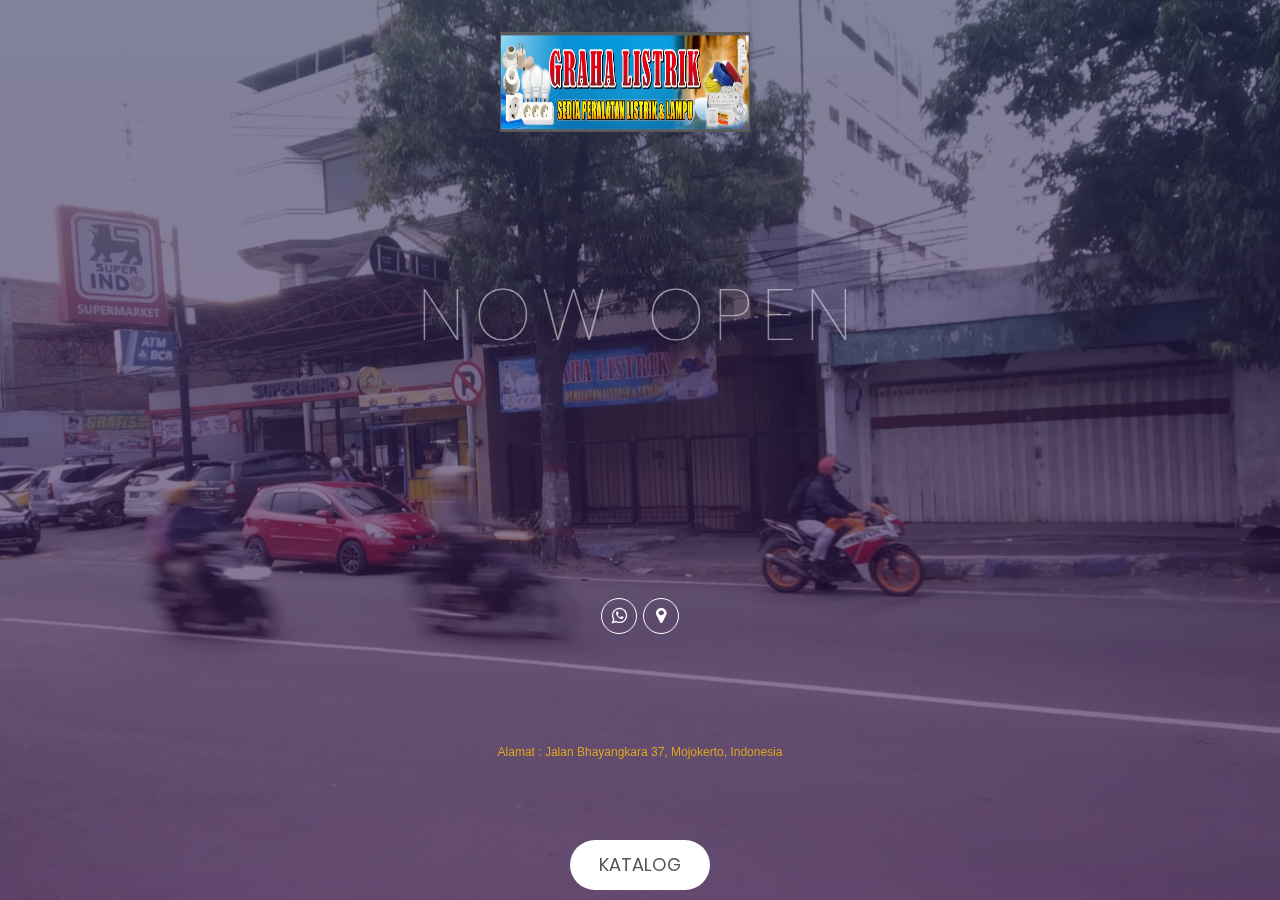
==== commit 2948539a: "intro telah dibuka" ====
--- a/index.html
+++ b/index.html
@@ -38,7 +38,7 @@
 		 </div> 
 		<div class="flex-col-c-m p-l-15 p-r-15 p-t-50 p-b-120">
 			<h3 class="l1-txt1 txt-center p-b-40 respon1">
-				Coming Soon
+				Now Open
 			</h3>
 		</div>
 		<div class="flex-w flex-c-m p-b-35">
@@ -52,7 +52,7 @@
 		</div>
 		<p id = "styling_alamat">Alamat : Jalan Bhayangkara 37, Mojokerto, Indonesia</p>
 		<div class="flex-w m-t-10 m-b-10">
-			<a href="#" onclick="myFunction()" class="size2 m1-txt1 flex-c-m how-btn1 trans-04">
+			<a href="catalog.html" onclick="myFunction()" class="size2 m1-txt1 flex-c-m how-btn1 trans-04">
 				Katalog
 			</a>
 		</div>
@@ -88,7 +88,7 @@
 		});
 		var message = "Website catalog masih dibuat"
 		function myFunction() {
-			alert(message);
+			//	alert(message);
 		}
 	</script>
 <!--===============================================================================================-->
